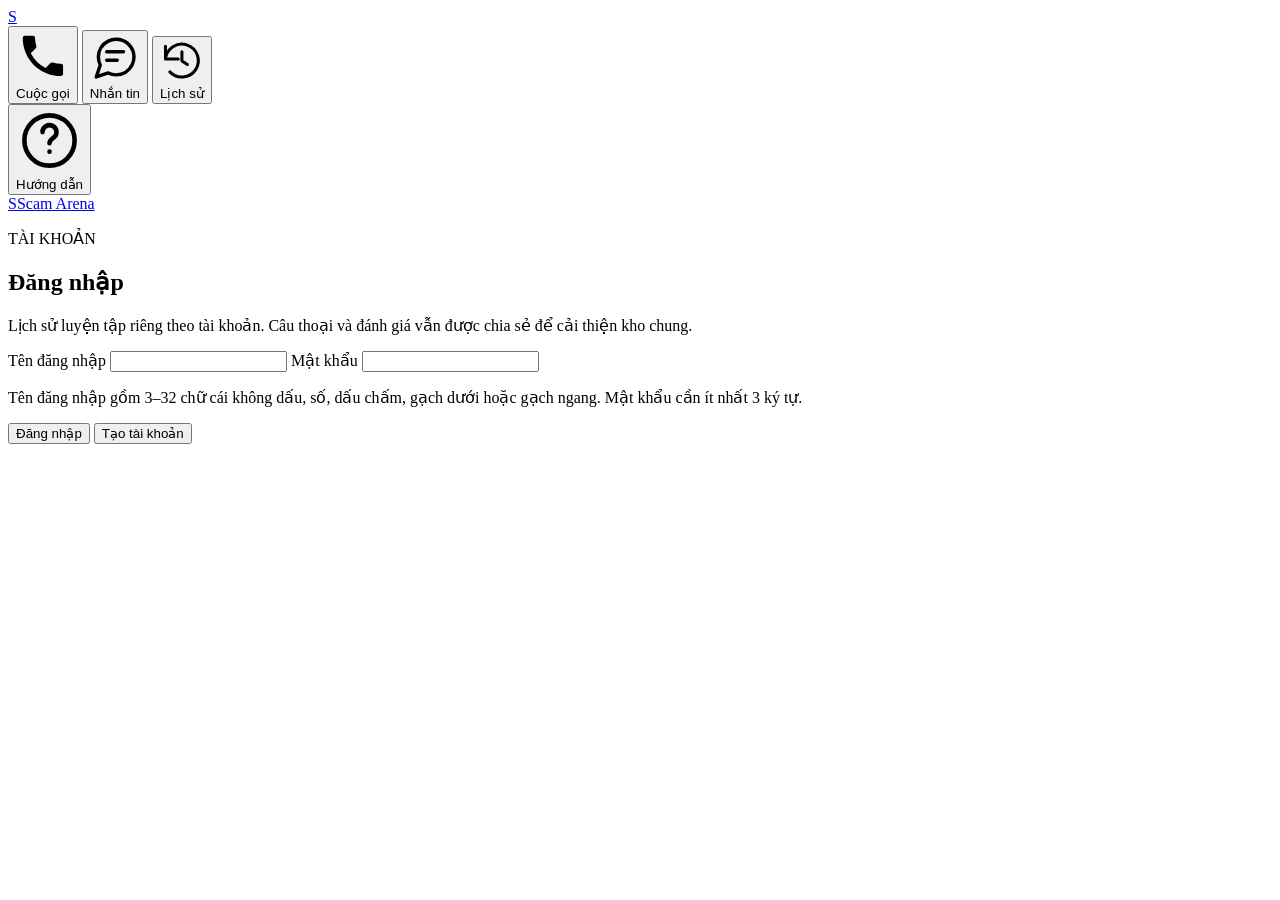
==== frontend/static/index.html @ 46ac59b7 "Add mixed-call training, simulated inbox and compact sidebar navigation" ====
<!doctype html>
<html lang="vi">
<head>
  <meta charset="utf-8">
  <meta name="viewport" content="width=device-width, initial-scale=1">
  <meta name="theme-color" content="#0f0e18">
  <title>Scam Arena — Luyện phản xạ chống lừa đảo</title>
  <link rel="stylesheet" href="/css/style.css?v=admin-rasa-review-1">
  <link rel="stylesheet" href="/css/call-preview.css?v=inbox-1">
  <link rel="stylesheet" href="/css/message-chat.css?v=1">
  <link rel="stylesheet" href="/css/sidebar.css?v=2">
</head>
<body>
  <nav id="mode-nav" class="app-sidebar" aria-label="Điều hướng Scam Arena">
    <a class="sidebar-brand" href="/" aria-label="Scam Arena trang chủ" title="Scam Arena">S</a>
    <div class="sidebar-scroll">
      <div class="sidebar-primary" role="group" aria-label="Luyện tập">
        <button class="sidebar-item mode-nav-item" type="button" data-mode="call" aria-pressed="false" title="Cuộc gọi"><svg viewBox="0 0 24 24" aria-hidden="true" fill="none" stroke="currentColor" stroke-width="1.65" stroke-linecap="round" stroke-linejoin="round"><path id="call-handset" stroke="none" fill="currentColor" d="M6.6 10.8a15.4 15.4 0 0 0 6.6 6.6l2.2-2.2a1 1 0 0 1 1.03-.24c1.12.37 2.33.57 3.57.57a1 1 0 0 1 1 1V20a1 1 0 0 1-1 1C10.6 21 3 13.4 3 4a1 1 0 0 1 1-1h3.5a1 1 0 0 1 1 1c0 1.24.2 2.45.57 3.57a1 1 0 0 1-.25 1.03l-2.22 2.2Z"/></svg><span>Cuộc gọi</span></button>
        <button class="sidebar-item mode-nav-item is-active" type="button" data-mode="message" aria-pressed="true" title="Nhắn tin"><svg viewBox="0 0 24 24" aria-hidden="true" fill="none" stroke="currentColor" stroke-width="1.65" stroke-linecap="round" stroke-linejoin="round"><path d="M21 11.5a8.4 8.4 0 0 1-.9 3.8 8.5 8.5 0 0 1-7.6 4.7 8.4 8.4 0 0 1-3.8-.9L3 21l1.9-5.7a8.4 8.4 0 0 1-.9-3.8 8.5 8.5 0 0 1 4.7-7.6 8.4 8.4 0 0 1 3.8-.9h.5a8.5 8.5 0 0 1 8 8v.5Z"/><path d="M8 9h8M8 13h5"/></svg><span>Nhắn tin</span></button>
        <button id="sidebar-history-open" class="sidebar-item" type="button" aria-haspopup="dialog" aria-controls="sidebar-history-dialog" title="Lịch sử luyện tập"><svg viewBox="0 0 24 24" aria-hidden="true" fill="none" stroke="currentColor" stroke-width="1.65" stroke-linecap="round" stroke-linejoin="round"><path d="M3 11a9 9 0 1 1 2.4 7M3 4v7h7M12 7v5l3 2"/></svg><span>Lịch sử</span></button>
      </div>
      <div id="admin-tools" class="sidebar-admin" role="group" aria-label="Quản trị" hidden>
        <span class="sidebar-group-label">QUẢN TRỊ</span>
        <button id="rasa-review-open" class="sidebar-item" type="button" aria-haspopup="dialog" title="Duyệt mẫu Rasa"><svg viewBox="0 0 24 24" aria-hidden="true" fill="none" stroke="currentColor" stroke-width="1.65" stroke-linecap="round" stroke-linejoin="round"><rect x="5" y="4" width="14" height="17" rx="2"/><path d="M9 4V2h6v2M8 10h8M8 14l2 2 5-5"/></svg><span>Mẫu Rasa</span></button>
        <button id="admin-open" class="sidebar-item" type="button" aria-haspopup="dialog" title="Mô hình kịch bản"><svg viewBox="0 0 24 24" aria-hidden="true" fill="none" stroke="currentColor" stroke-width="1.65" stroke-linecap="round" stroke-linejoin="round"><rect x="8" y="2" width="8" height="5" rx="1"/><rect x="2" y="17" width="7" height="5" rx="1"/><rect x="15" y="17" width="7" height="5" rx="1"/><path d="M12 7v5M5.5 17v-5h13v5"/></svg><span>Kịch bản</span></button>
        <a class="sidebar-item" href="/practice-admin.html" title="Duyệt và thống kê cuộc gọi"><svg viewBox="0 0 24 24" aria-hidden="true" fill="none" stroke="currentColor" stroke-width="1.65" stroke-linecap="round" stroke-linejoin="round"><path d="M4 20h16M7 16v-5M12 16V5M17 16V8"/></svg><span>Duyệt cuộc gọi</span></a>
      </div>
    </div>
    <div class="sidebar-footer">
      <button id="help-open" class="sidebar-item" type="button" aria-label="Hướng dẫn sử dụng" aria-haspopup="dialog" title="Hướng dẫn sử dụng"><svg viewBox="0 0 24 24" aria-hidden="true" fill="none" stroke="currentColor" stroke-width="1.65" stroke-linecap="round" stroke-linejoin="round"><circle cx="12" cy="12" r="9"/><path d="M9.5 9a2.5 2.5 0 1 1 4 2c-1 .7-1.5 1-1.5 2M12 16h.01"/></svg><span>Hướng dẫn</span></button>
      <details id="account-controls" class="sidebar-account" hidden>
        <summary class="sidebar-item" aria-label="Tài khoản" title="Tài khoản"><svg viewBox="0 0 24 24" aria-hidden="true" fill="none" stroke="currentColor" stroke-width="1.65" stroke-linecap="round" stroke-linejoin="round"><circle cx="12" cy="8" r="4"/><path d="M5 21v-2a7 7 0 0 1 14 0v2"/></svg><span>Tài khoản</span></summary>
        <div class="sidebar-account-menu"><span class="sidebar-account-caption">Đang đăng nhập</span><strong id="auth-username"></strong><button id="auth-logout" type="button">Đăng xuất</button></div>
      </details>
    </div>
  </nav>
  <main class="app-shell">
    <header class="topbar">
      <a class="brand" href="/" aria-label="Scam Arena trang chủ"><span class="brand-mark">S</span><span>Scam Arena</span></a>
    </header>

    <dialog id="sidebar-history-dialog" class="help-dialog sidebar-history-dialog" aria-labelledby="sidebar-history-title">
      <div class="help-heading"><h2 id="sidebar-history-title">Lịch sử luyện tập</h2><button id="sidebar-history-close" class="help-close" type="button" aria-label="Đóng lịch sử">×</button></div>
    <details id="arena-history-panel" class="utility-panel" open>
      <summary>Lịch sử luyện tập</summary>
      <div class="utility-content">
      <div class="section-heading">
        <div><h2>Các phiên đã lưu</h2></div>
        <button id="arena-history-refresh" class="button button-secondary" type="button">Làm mới</button>
      </div>
      <div id="arena-history-list" class="history-list" aria-live="polite"></div>
      <p id="arena-history-empty" class="muted-note" hidden>Chưa có phiên chơi nào được lưu.</p>
      <p id="arena-history-error" class="error" role="alert" hidden></p>
      </div>
    </details>
    </dialog>

    <dialog id="rasa-review-dialog" class="help-dialog rasa-review-dialog" aria-labelledby="rasa-review-title">
      <div class="help-heading">
        <h2 id="rasa-review-title">Duyệt mẫu Rasa</h2>
        <button id="rasa-review-close" class="help-close" type="button" aria-label="Đóng bảng duyệt">×</button>
      </div>
      <div class="rasa-review-toolbar">
        <label>Trạng thái
          <select id="rasa-review-filter">
            <option value="pending">Chờ duyệt</option>
            <option value="reviewed">Đã xử lý</option>
            <option value="all">Tất cả</option>
          </select>
        </label>
        <button id="rasa-review-collect" class="admin-small-button" type="button">Lấy mẫu mới</button>
        <p id="rasa-review-count" role="status"></p>
      </div>
      <p id="rasa-review-error" role="alert" hidden></p>
      <div class="rasa-review-columns">
        <section aria-labelledby="rasa-speakers-title">
          <h3 id="rasa-speakers-title">Nhóm tài khoản</h3>
          <p class="rasa-review-note">Xếp toàn bộ câu của một tài khoản vào cùng một nhóm.</p>
          <div id="rasa-review-speakers"></div>
        </section>
        <section aria-labelledby="rasa-samples-title">
          <h3 id="rasa-samples-title">Mẫu câu</h3>
          <p class="rasa-review-note">Chọn Bỏ qua cho câu còn chứa thông tin cá nhân.</p>
          <div id="rasa-review-samples"></div>
          <div id="rasa-review-pages" class="rasa-review-pages" hidden>
            <button id="rasa-review-prev" class="admin-small-button" type="button">Trang trước</button>
            <span id="rasa-review-range"></span>
            <button id="rasa-review-next" class="admin-small-button" type="button">Trang sau</button>
          </div>
        </section>
      </div>
    </dialog>

    <dialog id="help-dialog" class="help-dialog" aria-labelledby="help-title">
      <div class="help-heading">
        <div><p class="eyebrow">SCAM ARENA</p><h2 id="help-title">Hướng dẫn sử dụng</h2></div>
        <button id="help-close" class="help-close" type="button" aria-label="Đóng hướng dẫn">×</button>
      </div>
      <div class="help-layout">
        <nav class="help-tabs" aria-label="Các mục hướng dẫn" role="tablist" aria-orientation="vertical">
          <button id="help-tab-start" role="tab" aria-controls="help-panel-start" aria-selected="true" type="button">Bắt đầu</button>
          <button id="help-tab-logic" role="tab" aria-controls="help-panel-logic" aria-selected="false" type="button" tabindex="-1">Logic trò chuyện</button>
          <button id="help-tab-stages" role="tab" aria-controls="help-panel-stages" aria-selected="false" type="button" tabindex="-1">Các giai đoạn</button>
          <button id="help-tab-ai" role="tab" aria-controls="help-panel-ai" aria-selected="false" type="button" tabindex="-1">AI và câu thoại</button>
          <button id="help-tab-safety" role="tab" aria-controls="help-panel-safety" aria-selected="false" type="button" tabindex="-1">Tài khoản và an toàn</button>
          <button id="help-tab-trouble" role="tab" aria-controls="help-panel-trouble" aria-selected="false" type="button" tabindex="-1">Khắc phục sự cố</button>
        </nav>
        <div class="help-content">
          <section id="help-panel-start" role="tabpanel" aria-labelledby="help-tab-start">
            <h3>Bắt đầu luyện tập</h3>
            <ol><li>Đăng nhập hoặc tạo tài khoản.</li><li>Chọn một tình huống để bắt đầu bằng tin nhắn. Mỗi tình huống có nội dung và cách gây áp lực riêng.</li><li>Đọc tin nhắn, nhập câu trả lời rồi chọn <strong>Gửi câu trả lời</strong>. Nút ghi âm chỉ hoạt động khi trình duyệt hỗ trợ và trang được mở qua HTTPS hoặc localhost.</li><li>Dùng <strong>Kết thúc và xem điểm</strong> khi muốn dừng; xem phần nhận xét để biết lựa chọn nào an toàn hơn.</li></ol>
            <p>Trong chế độ <strong>Cuộc gọi</strong>, chọn tình huống, bắt máy và cho phép dùng micro. Khi điện thoại hiện “Đang nghe bạn”, hãy nói như trong cuộc gọi bình thường.</p>
          </section>
          <section id="help-panel-logic" role="tabpanel" aria-labelledby="help-tab-logic" hidden>
            <h3>Hệ thống phản hồi thế nào?</h3>
            <ol><li>Bộ nhận diện (Rasa và các luật an toàn) phân loại câu trả lời thành một ý định: tự xác minh, từ chối, muốn kết thúc, nghi ngờ, đồng ý làm theo, chia sẻ thông tin nhạy cảm, chuyển tiền hoặc chưa rõ.</li><li>Ý định cùng giai đoạn hiện tại được dùng để chọn nhánh hội thoại và tính điểm. Một nhãn không tự kết thúc phiên: kết quả còn tùy tình huống và vị trí trong kịch bản.</li><li>Nếu nhận diện là <strong>chưa rõ</strong>, LLM có thể phân loại lại khi được bật. Nhãn mới sẽ được dùng cho nhánh và điểm; nếu LLM lỗi, hệ thống dùng cách dự phòng hiện có.</li><li>LLM viết câu trả lời của người gọi sau khi code đã chọn node đích. LLM không tự chọn nhánh, thay luật chấm điểm hay quyết định kết thúc.</li></ol>
            <p>Nhãn dưới tin nhắn của bạn cho biết hệ thống đã nhận ý định nào. Chạm hoặc rê chuột lên biểu tượng <strong>i</strong> ở tin nhắn người gọi để xem nguồn câu trả lời và độ trễ.</p>
          </section>
          <section id="help-panel-stages" role="tabpanel" aria-labelledby="help-tab-stages" hidden>
            <h3>Lộ trình thường gặp của một vụ lừa đảo</h3>
            <p>Mỗi tình huống có biến thể riêng; các giai đoạn có thể đi vòng, lặp lại hoặc kết thúc sớm tùy phản ứng của bạn.</p>
            <ol class="stage-list"><li><strong>Mở đầu và tạo cớ:</strong> mạo danh ngân hàng, thông báo trúng thưởng hoặc nêu một vụ việc để thu hút chú ý.</li><li><strong>Tạo áp lực:</strong> thúc giục, nói có thời hạn hoặc khuyên không nên hỏi người khác.</li><li><strong>Đáp lại nghi ngờ:</strong> giải thích hoặc trấn an để giữ cuộc trò chuyện tiếp tục.</li><li><strong>Đưa ra hành động rủi ro:</strong> hướng người nghe tới việc làm theo, cung cấp thông tin nhạy cảm hoặc chuyển tiền.</li><li><strong>Gây sức ép lần cuối:</strong> nhắc lại yêu cầu hoặc thời hạn khi người nghe còn do dự.</li><li><strong>Xác minh và kết quả:</strong> tự liên hệ kênh chính thức hoặc dừng chia sẻ thường dẫn tới nhánh an toàn; làm theo yêu cầu rủi ro có thể dẫn tới nhánh không an toàn.</li></ol>
            <p><strong>Ví dụ theo tình huống:</strong> ngân hàng thường mở bằng giao dịch bất thường; trúng thưởng bằng thông báo nhận giải; giả công an bằng cáo buộc liên quan vụ án. Hãy chú ý yêu cầu thực tế và xác minh độc lập, không chỉ dựa vào danh xưng.</p>
          </section>
          <section id="help-panel-ai" role="tabpanel" aria-labelledby="help-tab-ai" hidden>
            <h3>AI và kho câu thoại</h3>
            <ul><li>Khi bật cấu hình LLM, hệ thống ưu tiên Gemini, sau đó thử Groq rồi OpenRouter nếu nhà cung cấp trước gặp lỗi.</li><li>Câu do LLM tạo có thể được lưu trong bảng <code>dialogue_lines</code> của PostgreSQL chung để tái sử dụng; lượt sau có thể thấy câu đã lưu thay vì phát sinh yêu cầu mới.</li><li>Nút <strong>Trả lời lại câu này</strong> tạo một biến thể và giảm mức ưu tiên của câu cũ. Nút thích tăng ưu tiên câu được đánh giá tốt.</li><li>LLM chỉ diễn đạt lời thoại của nhánh đã chọn. Câu mở đầu được lấy từ các biến thể có sẵn trong kịch bản; câu ở node kết thúc vẫn cố định.</li><li>Nếu LLM tắt, hết hạn mức hoặc gặp lỗi, ứng dụng dùng câu dự phòng của kịch bản.</li></ul>
          </section>
          <section id="help-panel-safety" role="tabpanel" aria-labelledby="help-tab-safety" hidden>
            <h3>Tài khoản, dữ liệu và an toàn</h3>
            <ul><li>Lịch sử luyện tập gắn với tài khoản của bạn; kho câu thoại và đánh giá được dùng chung để cải thiện trải nghiệm.</li><li>Email và các dãy số dài được che trước khi gửi nội dung cần thiết cho LLM hoặc lưu theo luồng tương ứng. Dù vậy, đừng nhập mật khẩu, OTP, số thẻ hay dữ liệu thật.</li><li>Đây là mô phỏng đào tạo, không phải cuộc gọi hoặc tư vấn từ ngân hàng, cơ quan nhà nước hay tổ chức thật.</li><li>Khi gặp tình huống ngoài đời, hãy ngắt liên lạc và tự tìm số/kênh chính thức để xác minh.</li></ul>
          </section>
          <section id="help-panel-trouble" role="tabpanel" aria-labelledby="help-tab-trouble" hidden>
            <h3>Khắc phục nhanh</h3>
            <ul><li><strong>Không vào được web:</strong> khi chạy trên máy cá nhân, kiểm tra Docker Desktop và mở <code>http://localhost:8000</code>.</li><li><strong>Không ghi âm được:</strong> cấp quyền microphone; trên thiết bị khác, trình duyệt thường cần HTTPS.</li><li><strong>LLM không hoạt động:</strong> kiểm tra LINE_LLM_ENABLED và API key trong cấu hình máy chủ. Lỗi nhà cung cấp không ngăn phiên chơi; ứng dụng sẽ dùng câu dự phòng.</li><li><strong>Muốn biết câu do đâu:</strong> mở biểu tượng <strong>i</strong> ở cuối tin nhắn người gọi; nguồn có thể là LLM mới tạo, kho câu đã lưu hoặc câu cố định.</li></ul>
          </section>
        </div>
      </div>
    </dialog>

    <dialog id="admin-dialog" class="help-dialog admin-dialog" aria-labelledby="admin-title">
      <div class="help-heading admin-heading">
        <div><p class="eyebrow">KHU VỰC QUẢN TRỊ</p><h2 id="admin-title">Sơ đồ kịch bản</h2></div>
        <div class="admin-scenario-picker">
          <select id="admin-scenario-select" aria-label="Chọn kịch bản" disabled></select>
          <button class="admin-small-button" type="button" title="Bộ lọc kịch bản chưa được bật" disabled>Lọc</button>
        </div>
        <span id="admin-scenario-status" class="admin-status"></span>
        <div class="admin-map-tools" role="group" aria-label="Thu phóng sơ đồ">
          <span id="admin-zoom-level">100%</span>
          <button id="admin-zoom-fit" type="button" title="Căn sơ đồ vừa khung. Lăn chuột trên bản đồ để thu phóng.">Vừa khung</button>
        </div>
        <button id="admin-overview-open" class="help-close admin-overview-open" type="button" title="Tổng quan kịch bản" aria-label="Mở tổng quan kịch bản" aria-haspopup="dialog" disabled>ⓘ</button>
        <button id="admin-close" class="help-close" type="button" aria-label="Đóng sơ đồ">×</button>
      </div>
      <p id="admin-error" class="error" role="alert" hidden></p>
      <div class="admin-workspace">
        <div class="admin-map-column">
          <div class="admin-path-bar">
            <p id="admin-path-status" class="admin-path-status" aria-live="polite">Bấm vào thẻ để ghim tuyến. Bấm lại để đổi tuyến.</p>
            <button id="admin-node-open" class="admin-small-button" type="button" aria-haspopup="dialog" disabled>Chi tiết thẻ</button>
          </div>
          <div class="admin-map-frame">
            <div id="admin-graph-scroll" class="admin-graph-scroll" tabindex="0" aria-label="Sơ đồ luồng hội thoại. Kéo vùng trống để di chuyển, lăn chuột để thu phóng, bấm đúp thẻ để xem chi tiết.">
              <svg id="admin-graph" xmlns="http://www.w3.org/2000/svg" role="img" aria-label="Sơ đồ các node và nhánh kịch bản"></svg>
            </div>
            <div class="admin-legend" role="group" aria-label="Chú giải sơ đồ">
              <span><i class="legend-start"></i>Bắt đầu / giai đoạn</span><span><i class="legend-safe"></i>Kết thúc an toàn</span>
              <span><i class="legend-risk"></i>Kết thúc rủi ro</span><span><i class="legend-timeout"></i>Hết thời gian</span>
            </div>
          </div>
        </div>
        <aside class="admin-side-column" aria-labelledby="admin-stage-lines-title">
          <h3 id="admin-stage-lines-title" aria-live="polite">Lời thoại theo giai đoạn</h3>
          <div id="admin-stage-lines" class="admin-stage-lines">
            <p>Bấm vào một thẻ trên sơ đồ để xem lời thoại.</p>
          </div>
        </aside>
      </div>
    </dialog>

    <dialog id="admin-overview-dialog" class="help-dialog admin-lines-dialog" aria-labelledby="admin-overview-title">
      <div class="help-heading">
        <h2 id="admin-overview-title">Tổng quan kịch bản</h2>
        <button id="admin-overview-close" class="help-close" type="button" aria-label="Đóng tổng quan">×</button>
      </div>
      <div id="admin-scenario-overview-content" class="admin-lines-content"></div>
    </dialog>

    <dialog id="admin-lines-dialog" class="help-dialog admin-lines-dialog" aria-labelledby="admin-lines-title">
      <div class="help-heading">
        <div><p class="eyebrow">CHI TIẾT GIAI ĐOẠN</p><h2 id="admin-lines-title">Chi tiết thẻ</h2></div>
        <button id="admin-lines-close" class="help-close" type="button" aria-label="Đóng chi tiết thẻ">×</button>
      </div>
      <div id="admin-lines-content" class="admin-lines-content"></div>
    </dialog>

    <section id="auth-panel" class="panel auth-panel">
      <p class="eyebrow">TÀI KHOẢN</p>
      <h1 id="auth-heading">Đăng nhập</h1>
      <p class="muted-note">Lịch sử luyện tập riêng theo tài khoản. Câu thoại và đánh giá vẫn được chia sẻ để cải thiện kho chung.</p>
      <label for="auth-username-input">Tên đăng nhập</label>
      <input id="auth-username-input" type="text" minlength="3" maxlength="32" autocomplete="username" required>
      <label for="auth-password-input">Mật khẩu</label>
      <input id="auth-password-input" type="password" minlength="3" maxlength="128" autocomplete="current-password" required>
      <p class="muted-note">Tên đăng nhập gồm 3–32 chữ cái không dấu, số, dấu chấm, gạch dưới hoặc gạch ngang. Mật khẩu cần ít nhất 3 ký tự.</p>
      <div class="reply-actions">
        <button id="auth-login" class="button button-primary" type="button">Đăng nhập</button>
        <button id="auth-register" class="button button-secondary" type="button">Tạo tài khoản</button>
      </div>
      <p id="auth-error" class="error" role="alert" hidden></p>
    </section>

    <div id="app-content" hidden>
    <div id="message-mode" class="app-mode-panel">
    <section class="intro">
      <p class="eyebrow">LUYỆN TẬP QUA TIN NHẮN</p>
      <h1>Một tin nhắn. Một lựa chọn.</h1>
      <p class="intro-copy">Bình tĩnh trò chuyện, tự xác minh và luyện cách phản hồi của bạn.</p>
    </section>

    <section id="arena-picker" class="panel">
      <div class="section-heading"><div><h2>Bắt đầu cuộc trò chuyện</h2><p class="message-picker-note">Chọn một tình huống để thử sức.</p></div><span class="message-sim-pill">Mô phỏng</span></div>
      <div id="arena-scenario-list" class="scenario-grid" aria-live="polite"></div>
      <button id="arena-random-btn" class="button button-secondary" type="button">Chọn ngẫu nhiên</button>
      <p id="picker-error" class="error" role="alert" hidden></p>
    </section>


    <section id="arena-session" class="panel session-panel message-chat-panel" hidden>
      <header class="message-chat-header">
        <div class="caller"><div class="caller-icon" aria-hidden="true"><svg viewBox="0 0 24 24" width="24" height="24" fill="none" stroke="currentColor" stroke-width="1.7"><path d="M5 4h14a2 2 0 0 1 2 2v10a2 2 0 0 1-2 2h-8l-6 3v-3H5a2 2 0 0 1-2-2V6a2 2 0 0 1 2-2Z"/><path d="M7 9h10M7 13h6"/></svg></div><div class="message-contact"><h2>Người gửi lạ</h2><p id="arena-scenario-label"></p></div></div>
        <span class="message-sim-pill"><span class="live-dot" aria-hidden="true"></span>Mô phỏng</span>
        <span id="arena-call-timer" hidden>00:00</span>
      </header>
      <div class="message-session-note">Cuộc trò chuyện luyện tập · Không dùng thông tin cá nhân thật</div>
      <div id="arena-transcript" class="transcript" role="log" aria-label="Nội dung trò chuyện" aria-live="polite" aria-relevant="additions" tabindex="0"></div>
      <div id="arena-typing" class="message-typing" aria-hidden="true" hidden><span></span><span></span><span></span><small>Đang chuẩn bị phản hồi</small></div>
      <div class="message-composer-area">
        <p id="arena-status" class="status" role="status"></p>
        <audio id="arena-audio-player" hidden></audio>
        <div class="reply-box">
          <label for="arena-text-input" class="message-input-label">Tin nhắn của bạn</label>
          <textarea id="arena-text-input" rows="1" maxlength="4000" placeholder="Nhập tin nhắn…" aria-describedby="message-input-hint"></textarea>
          <div class="reply-actions">
            <button id="arena-mic-btn" class="button button-secondary" type="button">🎙 Ghi âm</button>
            <span id="message-input-hint">Enter để gửi · Shift + Enter xuống dòng</span>
            <button id="arena-send-btn" class="button button-primary" type="button"><span>Gửi</span><svg aria-hidden="true" viewBox="0 0 24 24" width="18" height="18" fill="none" stroke="currentColor" stroke-width="1.8" stroke-linecap="round" stroke-linejoin="round"><path d="m5 12 14-7-4 14-3-7-7 0Z"/><path d="m12 12 7-7"/></svg></button>
          </div>
        </div>
        <div class="session-actions">
          <button id="arena-cancel-btn" class="button button-quiet" type="button">‹ Đổi tình huống</button>
          <button id="arena-finish-btn" class="button button-danger" type="button">Kết thúc và xem điểm <span aria-hidden="true">↗</span></button>
        </div>
      </div>
    </section>

    <section id="arena-result" class="panel result-panel" hidden>
      <p class="eyebrow">KẾT QUẢ LUYỆN TẬP</p>
      <h2 id="arena-badge">—</h2>
      <div class="score-display"><strong id="arena-score">—</strong><span>/ 100</span></div>
      <p id="arena-latency" class="latency"></p>
      <div id="arena-mistakes-wrap"><h3>Điểm cần lưu ý</h3><ul id="arena-mistakes"></ul></div>
      <div id="arena-feedback-wrap" hidden><h3>Phản hồi theo lượt</h3><ul id="arena-feedback"></ul></div>
      <div id="arena-redflags-wrap" hidden><h3>Dấu hiệu cảnh báo trong kịch bản</h3><ul id="arena-redflags"></ul></div>
      <p id="arena-lesson" class="safe-note" hidden></p>
      <p id="arena-no-mistakes" class="safe-note" hidden>Không phát hiện lỗi trong các câu trả lời đã ghi nhận.</p>
      <p class="scoring-note">Điểm dựa trên nhánh hội thoại và ý định được phân loại; văn bản lưu trên máy chủ được che dãy số dài.</p>
      <button id="arena-restart-btn" class="button button-primary" type="button">Luyện tình huống khác</button>
    </section>

    <footer><span>Scam Arena · Mô phỏng, không phải cuộc gọi thật</span></footer>
    </div>
    <section id="call-static-screen" class="call-static-screen" aria-label="Mô phỏng cuộc gọi" hidden>
      <aside class="call-subtitles" aria-labelledby="call-subtitles-title">
        <h2 id="call-subtitles-title">Phụ đề cuộc gọi</h2>
        <div id="call-subtitles-log" class="call-subtitles-log" role="log" aria-labelledby="call-subtitles-title" tabindex="0">
          <p id="call-subtitles-empty" class="call-subtitles-empty">Lời người gọi và câu máy nghe được sẽ hiện ở đây.</p>
        </div>
      </aside>
      <div class="call-scenario-picker">
        <h1>Bắt đầu cuộc gọi</h1>
        <p class="call-picker-hint">Đón một cuộc gọi bất ngờ hoặc chọn tình huống bạn muốn luyện.</p>
        <div class="call-start-group">
          <button id="call-random-start" class="call-random-start" type="button" disabled><span aria-hidden="true">↗</span> Bắt đầu</button>
          <button id="call-scenario-toggle" class="call-scenario-toggle" type="button" aria-label="Chọn tình huống cụ thể" aria-expanded="false" aria-controls="call-scenario-menu" disabled><svg viewBox="0 0 24 24" width="20" height="20" fill="none" stroke="currentColor" stroke-width="2" aria-hidden="true"><path d="m6 9 6 6 6-6"/></svg></button>
        </div>
        <p id="call-scenarios-status" role="status"></p>
        <div id="call-scenario-menu" class="call-scenario-menu" hidden>
          <p class="call-menu-label">Chọn tình huống cụ thể</p>
          <div id="call-scenario-options" class="call-scenario-options"></div>
        </div>
      </div>
      <div class="call-device-slot">
      <div class="call-device">
        <div class="call-device-screen" data-call-state="idle">
          <div class="phone-status" aria-hidden="true">
            <span id="phone-clock">9:41</span>
            <span class="phone-indicators"><i class="phone-signal"></i><span>5G</span><i class="phone-battery"></i></span>
          </div>
          <div class="phone-island" aria-hidden="true"></div>
          <div id="phone-sms-banner" class="phone-sms-banner" role="status" aria-live="polite" hidden></div>
          <div class="phone-caller">
            <div class="phone-avatar" aria-hidden="true"></div>
            <h2 id="call-static-title">Điện thoại</h2>
            <p id="phone-call-status" aria-live="polite">Chọn tình huống để bắt đầu</p>
            <span id="phone-call-timer" hidden>00:00</span>
          </div>
          <div class="phone-actions" data-call-controls="ringing" hidden>
            <button class="phone-action" type="button" data-call-action="decline"><span class="phone-action-icon phone-red" aria-hidden="true"><svg viewBox="0 0 24 24"><use href="#call-handset"/></svg></span>Từ chối</button>
            <button class="phone-action" type="button" data-call-action="accept"><span class="phone-action-icon phone-green" aria-hidden="true"><svg viewBox="0 0 24 24"><use href="#call-handset"/></svg></span>Trả lời</button>
          </div>
          <div class="phone-actions phone-live-actions" data-call-controls="active" hidden>
            <div class="phone-live-tools">
              <button id="phone-call-mute" class="phone-action" type="button" data-call-action="mute-mic" aria-pressed="false">
                <span class="phone-action-icon" aria-hidden="true"><svg viewBox="0 0 24 24"><path fill="none" stroke="currentColor" stroke-width="1.8" stroke-linecap="round" d="M9 7a3 3 0 0 1 6 0v4a3 3 0 0 1-6 0V7Zm-3 4a6 6 0 0 0 12 0M12 17v4m-3 0h6"/></svg></span>
                <span id="phone-mute-label">Tắt micro</span>
              </button>
              <button id="phone-call-audio" class="phone-action" type="button" data-call-action="mute-audio" aria-pressed="false">
                <span class="phone-action-icon" aria-hidden="true"><svg viewBox="0 0 24 24"><path d="M3 9v6h4l5 4V5L7 9H3Z"/><path fill="none" stroke="currentColor" stroke-width="1.8" stroke-linecap="round" d="M15 9a4 4 0 0 1 0 6m2-9a8 8 0 0 1 0 12"/></svg></span>Tắt âm thanh
              </button>
            </div>
            <button class="phone-action" type="button" data-call-action="end"><span class="phone-action-icon phone-red" aria-hidden="true"><svg viewBox="0 0 24 24"><use href="#call-handset"/></svg></span>Kết thúc</button>
          </div>
          <div class="phone-actions" data-call-controls="ended" hidden>
            <button class="phone-action" type="button" data-call-action="reset"><span class="phone-action-icon" aria-hidden="true">↻</span>Thử lại</button>
            <button class="phone-action" type="button" data-call-action="choose"><span class="phone-action-icon" aria-hidden="true">‹</span>Đổi tình huống</button>
          </div>
          <p class="phone-preview-label">Cuộc gọi mô phỏng</p>
          <span id="phone-sms-status" class="phone-visually-hidden" role="status"></span>
          <div class="phone-home" aria-hidden="true"></div>
        </div>
      </div>
      </div>
    </section>
    <aside class="desktop-visual" aria-hidden="true">
      <div class="orbit-scene">
        <div class="orbit-glow"></div>
        <div class="orbit-ring orbit-ring-one"></div>
        <div class="orbit-ring orbit-ring-two"></div>
        <div class="orbit-core"><span></span></div>
        <div class="orbit-spark orbit-spark-one"></div>
        <div class="orbit-spark orbit-spark-two"></div>
      </div>
      <p class="visual-caption">LUYỆN TẬP · NHẬN DIỆN · PHẢN XẠ</p>
    </aside>
    </div>


  </main>
  <script src="/js/api.js?v=mixed-calls-2"></script>
  <script src="/js/arena/arena.js?v=chat-1"></script>
  <script src="/js/arena/history.js?v=mixed-calls-2"></script>
  <script src="/js/auth.js?v=admin-tools-2"></script>
  <script src="/js/call-latency.js?v=stream-2"></script>
  <script src="/js/call-partial.js?v=2"></script>
  <script src="/js/call-microphone.js?v=silero-stream-1"></script>
  <script src="/js/call-stream.js?v=1"></script>
  <script src="/js/phone-inbox.js?v=1"></script>
  <script src="/js/app-mode.js?v=inbox-1"></script>
  <script src="/js/help.js"></script>
  <script src="/js/sidebar.js?v=1"></script>
  <script src="/js/admin-graph.js?v=path-highlight-10"></script>
  <script src="/js/rasa-review.js?v=1"></script>
</body>
</html>
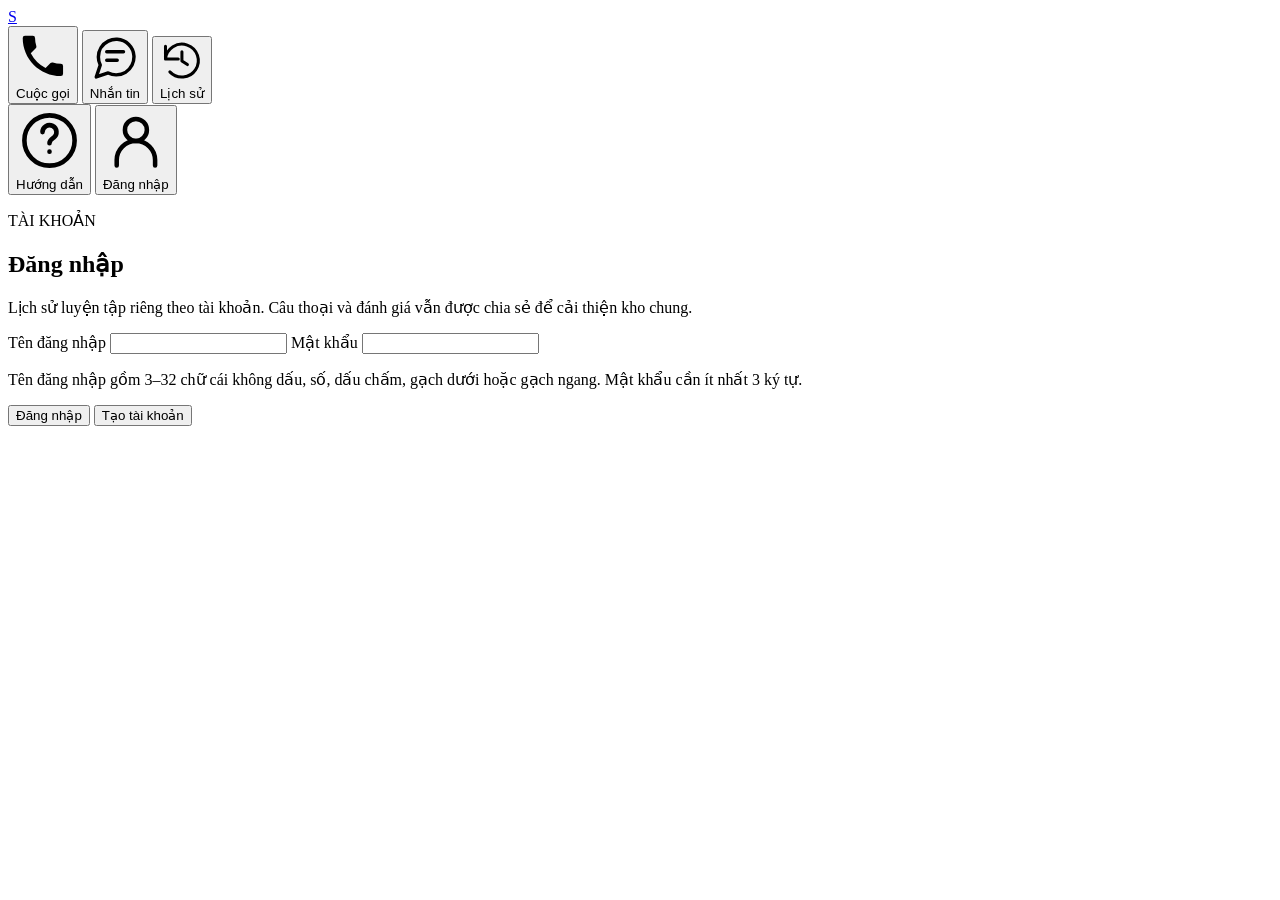
==== commit d77f084c: "Add guided scenario editor and persistent workspace navigation" ====
--- a/frontend/static/index.html
+++ b/frontend/static/index.html
@@ -6,9 +6,9 @@
   <meta name="theme-color" content="#0f0e18">
   <title>Scam Arena — Luyện phản xạ chống lừa đảo</title>
   <link rel="stylesheet" href="/css/style.css?v=admin-rasa-review-1">
-  <link rel="stylesheet" href="/css/call-preview.css?v=inbox-1">
+  <link rel="stylesheet" href="/css/call-preview.css?v=subtitles-1">
   <link rel="stylesheet" href="/css/message-chat.css?v=1">
-  <link rel="stylesheet" href="/css/sidebar.css?v=2">
+  <link rel="stylesheet" href="/css/sidebar.css?v=4">
 </head>
 <body>
   <nav id="mode-nav" class="app-sidebar" aria-label="Điều hướng Scam Arena">
@@ -17,169 +17,26 @@
       <div class="sidebar-primary" role="group" aria-label="Luyện tập">
         <button class="sidebar-item mode-nav-item" type="button" data-mode="call" aria-pressed="false" title="Cuộc gọi"><svg viewBox="0 0 24 24" aria-hidden="true" fill="none" stroke="currentColor" stroke-width="1.65" stroke-linecap="round" stroke-linejoin="round"><path id="call-handset" stroke="none" fill="currentColor" d="M6.6 10.8a15.4 15.4 0 0 0 6.6 6.6l2.2-2.2a1 1 0 0 1 1.03-.24c1.12.37 2.33.57 3.57.57a1 1 0 0 1 1 1V20a1 1 0 0 1-1 1C10.6 21 3 13.4 3 4a1 1 0 0 1 1-1h3.5a1 1 0 0 1 1 1c0 1.24.2 2.45.57 3.57a1 1 0 0 1-.25 1.03l-2.22 2.2Z"/></svg><span>Cuộc gọi</span></button>
         <button class="sidebar-item mode-nav-item is-active" type="button" data-mode="message" aria-pressed="true" title="Nhắn tin"><svg viewBox="0 0 24 24" aria-hidden="true" fill="none" stroke="currentColor" stroke-width="1.65" stroke-linecap="round" stroke-linejoin="round"><path d="M21 11.5a8.4 8.4 0 0 1-.9 3.8 8.5 8.5 0 0 1-7.6 4.7 8.4 8.4 0 0 1-3.8-.9L3 21l1.9-5.7a8.4 8.4 0 0 1-.9-3.8 8.5 8.5 0 0 1 4.7-7.6 8.4 8.4 0 0 1 3.8-.9h.5a8.5 8.5 0 0 1 8 8v.5Z"/><path d="M8 9h8M8 13h5"/></svg><span>Nhắn tin</span></button>
-        <button id="sidebar-history-open" class="sidebar-item" type="button" aria-haspopup="dialog" aria-controls="sidebar-history-dialog" title="Lịch sử luyện tập"><svg viewBox="0 0 24 24" aria-hidden="true" fill="none" stroke="currentColor" stroke-width="1.65" stroke-linecap="round" stroke-linejoin="round"><path d="M3 11a9 9 0 1 1 2.4 7M3 4v7h7M12 7v5l3 2"/></svg><span>Lịch sử</span></button>
+        <button id="sidebar-history-open" data-mode="history" class="sidebar-item" type="button" aria-controls="sidebar-history-dialog" title="Lịch sử luyện tập"><svg viewBox="0 0 24 24" aria-hidden="true" fill="none" stroke="currentColor" stroke-width="1.65" stroke-linecap="round" stroke-linejoin="round"><path d="M3 11a9 9 0 1 1 2.4 7M3 4v7h7M12 7v5l3 2"/></svg><span>Lịch sử</span></button>
       </div>
       <div id="admin-tools" class="sidebar-admin" role="group" aria-label="Quản trị" hidden>
         <span class="sidebar-group-label">QUẢN TRỊ</span>
-        <button id="rasa-review-open" class="sidebar-item" type="button" aria-haspopup="dialog" title="Duyệt mẫu Rasa"><svg viewBox="0 0 24 24" aria-hidden="true" fill="none" stroke="currentColor" stroke-width="1.65" stroke-linecap="round" stroke-linejoin="round"><rect x="5" y="4" width="14" height="17" rx="2"/><path d="M9 4V2h6v2M8 10h8M8 14l2 2 5-5"/></svg><span>Mẫu Rasa</span></button>
-        <button id="admin-open" class="sidebar-item" type="button" aria-haspopup="dialog" title="Mô hình kịch bản"><svg viewBox="0 0 24 24" aria-hidden="true" fill="none" stroke="currentColor" stroke-width="1.65" stroke-linecap="round" stroke-linejoin="round"><rect x="8" y="2" width="8" height="5" rx="1"/><rect x="2" y="17" width="7" height="5" rx="1"/><rect x="15" y="17" width="7" height="5" rx="1"/><path d="M12 7v5M5.5 17v-5h13v5"/></svg><span>Kịch bản</span></button>
-        <a class="sidebar-item" href="/practice-admin.html" title="Duyệt và thống kê cuộc gọi"><svg viewBox="0 0 24 24" aria-hidden="true" fill="none" stroke="currentColor" stroke-width="1.65" stroke-linecap="round" stroke-linejoin="round"><path d="M4 20h16M7 16v-5M12 16V5M17 16V8"/></svg><span>Duyệt cuộc gọi</span></a>
+        <button id="rasa-review-open" data-mode="rasa" class="sidebar-item" type="button" title="Duyệt mẫu Rasa"><svg viewBox="0 0 24 24" aria-hidden="true" fill="none" stroke="currentColor" stroke-width="1.65" stroke-linecap="round" stroke-linejoin="round"><rect x="5" y="4" width="14" height="17" rx="2"/><path d="M9 4V2h6v2M8 10h8M8 14l2 2 5-5"/></svg><span>Mẫu Rasa</span></button>
+        <button id="admin-open" data-mode="scenarios" class="sidebar-item" type="button" title="Mô hình kịch bản"><svg viewBox="0 0 24 24" aria-hidden="true" fill="none" stroke="currentColor" stroke-width="1.65" stroke-linecap="round" stroke-linejoin="round"><rect x="8" y="2" width="8" height="5" rx="1"/><rect x="2" y="17" width="7" height="5" rx="1"/><rect x="15" y="17" width="7" height="5" rx="1"/><path d="M12 7v5M5.5 17v-5h13v5"/></svg><span>Kịch bản</span></button>
+        <a class="sidebar-item" data-mode="practice" href="/practice-admin.html" title="Duyệt và thống kê cuộc gọi"><svg viewBox="0 0 24 24" aria-hidden="true" fill="none" stroke="currentColor" stroke-width="1.65" stroke-linecap="round" stroke-linejoin="round"><path d="M4 20h16M7 16v-5M12 16V5M17 16V8"/></svg><span>Duyệt cuộc gọi</span></a>
       </div>
     </div>
     <div class="sidebar-footer">
-      <button id="help-open" class="sidebar-item" type="button" aria-label="Hướng dẫn sử dụng" aria-haspopup="dialog" title="Hướng dẫn sử dụng"><svg viewBox="0 0 24 24" aria-hidden="true" fill="none" stroke="currentColor" stroke-width="1.65" stroke-linecap="round" stroke-linejoin="round"><circle cx="12" cy="12" r="9"/><path d="M9.5 9a2.5 2.5 0 1 1 4 2c-1 .7-1.5 1-1.5 2M12 16h.01"/></svg><span>Hướng dẫn</span></button>
+      <button id="help-open" data-mode="help" class="sidebar-item" type="button" aria-label="Hướng dẫn sử dụng" title="Hướng dẫn sử dụng"><svg viewBox="0 0 24 24" aria-hidden="true" fill="none" stroke="currentColor" stroke-width="1.65" stroke-linecap="round" stroke-linejoin="round"><circle cx="12" cy="12" r="9"/><path d="M9.5 9a2.5 2.5 0 1 1 4 2c-1 .7-1.5 1-1.5 2M12 16h.01"/></svg><span>Hướng dẫn</span></button>
       <details id="account-controls" class="sidebar-account" hidden>
         <summary class="sidebar-item" aria-label="Tài khoản" title="Tài khoản"><svg viewBox="0 0 24 24" aria-hidden="true" fill="none" stroke="currentColor" stroke-width="1.65" stroke-linecap="round" stroke-linejoin="round"><circle cx="12" cy="8" r="4"/><path d="M5 21v-2a7 7 0 0 1 14 0v2"/></svg><span>Tài khoản</span></summary>
-        <div class="sidebar-account-menu"><span class="sidebar-account-caption">Đang đăng nhập</span><strong id="auth-username"></strong><button id="auth-logout" type="button">Đăng xuất</button></div>
+        <div class="sidebar-account-menu"><span class="sidebar-account-caption">Đang đăng nhập</span><strong id="auth-username"></strong><p id="account-role" class="sidebar-account-caption"></p><button id="auth-logout" type="button">Đăng xuất</button></div>
       </details>
+      <button id="sidebar-login" class="sidebar-item" type="button" data-mode="login" title="Đăng nhập"><svg viewBox="0 0 24 24" aria-hidden="true" fill="none" stroke="currentColor" stroke-width="1.65" stroke-linecap="round" stroke-linejoin="round"><circle cx="12" cy="8" r="4"/><path d="M5 21v-2a7 7 0 0 1 14 0v2"/></svg><span>Đăng nhập</span></button>
     </div>
   </nav>
   <main class="app-shell">
-    <header class="topbar">
-      <a class="brand" href="/" aria-label="Scam Arena trang chủ"><span class="brand-mark">S</span><span>Scam Arena</span></a>
-    </header>
-
-    <dialog id="sidebar-history-dialog" class="help-dialog sidebar-history-dialog" aria-labelledby="sidebar-history-title">
-      <div class="help-heading"><h2 id="sidebar-history-title">Lịch sử luyện tập</h2><button id="sidebar-history-close" class="help-close" type="button" aria-label="Đóng lịch sử">×</button></div>
-    <details id="arena-history-panel" class="utility-panel" open>
-      <summary>Lịch sử luyện tập</summary>
-      <div class="utility-content">
-      <div class="section-heading">
-        <div><h2>Các phiên đã lưu</h2></div>
-        <button id="arena-history-refresh" class="button button-secondary" type="button">Làm mới</button>
-      </div>
-      <div id="arena-history-list" class="history-list" aria-live="polite"></div>
-      <p id="arena-history-empty" class="muted-note" hidden>Chưa có phiên chơi nào được lưu.</p>
-      <p id="arena-history-error" class="error" role="alert" hidden></p>
-      </div>
-    </details>
-    </dialog>
-
-    <dialog id="rasa-review-dialog" class="help-dialog rasa-review-dialog" aria-labelledby="rasa-review-title">
-      <div class="help-heading">
-        <h2 id="rasa-review-title">Duyệt mẫu Rasa</h2>
-        <button id="rasa-review-close" class="help-close" type="button" aria-label="Đóng bảng duyệt">×</button>
-      </div>
-      <div class="rasa-review-toolbar">
-        <label>Trạng thái
-          <select id="rasa-review-filter">
-            <option value="pending">Chờ duyệt</option>
-            <option value="reviewed">Đã xử lý</option>
-            <option value="all">Tất cả</option>
-          </select>
-        </label>
-        <button id="rasa-review-collect" class="admin-small-button" type="button">Lấy mẫu mới</button>
-        <p id="rasa-review-count" role="status"></p>
-      </div>
-      <p id="rasa-review-error" role="alert" hidden></p>
-      <div class="rasa-review-columns">
-        <section aria-labelledby="rasa-speakers-title">
-          <h3 id="rasa-speakers-title">Nhóm tài khoản</h3>
-          <p class="rasa-review-note">Xếp toàn bộ câu của một tài khoản vào cùng một nhóm.</p>
-          <div id="rasa-review-speakers"></div>
-        </section>
-        <section aria-labelledby="rasa-samples-title">
-          <h3 id="rasa-samples-title">Mẫu câu</h3>
-          <p class="rasa-review-note">Chọn Bỏ qua cho câu còn chứa thông tin cá nhân.</p>
-          <div id="rasa-review-samples"></div>
-          <div id="rasa-review-pages" class="rasa-review-pages" hidden>
-            <button id="rasa-review-prev" class="admin-small-button" type="button">Trang trước</button>
-            <span id="rasa-review-range"></span>
-            <button id="rasa-review-next" class="admin-small-button" type="button">Trang sau</button>
-          </div>
-        </section>
-      </div>
-    </dialog>
-
-    <dialog id="help-dialog" class="help-dialog" aria-labelledby="help-title">
-      <div class="help-heading">
-        <div><p class="eyebrow">SCAM ARENA</p><h2 id="help-title">Hướng dẫn sử dụng</h2></div>
-        <button id="help-close" class="help-close" type="button" aria-label="Đóng hướng dẫn">×</button>
-      </div>
-      <div class="help-layout">
-        <nav class="help-tabs" aria-label="Các mục hướng dẫn" role="tablist" aria-orientation="vertical">
-          <button id="help-tab-start" role="tab" aria-controls="help-panel-start" aria-selected="true" type="button">Bắt đầu</button>
-          <button id="help-tab-logic" role="tab" aria-controls="help-panel-logic" aria-selected="false" type="button" tabindex="-1">Logic trò chuyện</button>
-          <button id="help-tab-stages" role="tab" aria-controls="help-panel-stages" aria-selected="false" type="button" tabindex="-1">Các giai đoạn</button>
-          <button id="help-tab-ai" role="tab" aria-controls="help-panel-ai" aria-selected="false" type="button" tabindex="-1">AI và câu thoại</button>
-          <button id="help-tab-safety" role="tab" aria-controls="help-panel-safety" aria-selected="false" type="button" tabindex="-1">Tài khoản và an toàn</button>
-          <button id="help-tab-trouble" role="tab" aria-controls="help-panel-trouble" aria-selected="false" type="button" tabindex="-1">Khắc phục sự cố</button>
-        </nav>
-        <div class="help-content">
-          <section id="help-panel-start" role="tabpanel" aria-labelledby="help-tab-start">
-            <h3>Bắt đầu luyện tập</h3>
-            <ol><li>Đăng nhập hoặc tạo tài khoản.</li><li>Chọn một tình huống để bắt đầu bằng tin nhắn. Mỗi tình huống có nội dung và cách gây áp lực riêng.</li><li>Đọc tin nhắn, nhập câu trả lời rồi chọn <strong>Gửi câu trả lời</strong>. Nút ghi âm chỉ hoạt động khi trình duyệt hỗ trợ và trang được mở qua HTTPS hoặc localhost.</li><li>Dùng <strong>Kết thúc và xem điểm</strong> khi muốn dừng; xem phần nhận xét để biết lựa chọn nào an toàn hơn.</li></ol>
-            <p>Trong chế độ <strong>Cuộc gọi</strong>, chọn tình huống, bắt máy và cho phép dùng micro. Khi điện thoại hiện “Đang nghe bạn”, hãy nói như trong cuộc gọi bình thường.</p>
-          </section>
-          <section id="help-panel-logic" role="tabpanel" aria-labelledby="help-tab-logic" hidden>
-            <h3>Hệ thống phản hồi thế nào?</h3>
-            <ol><li>Bộ nhận diện (Rasa và các luật an toàn) phân loại câu trả lời thành một ý định: tự xác minh, từ chối, muốn kết thúc, nghi ngờ, đồng ý làm theo, chia sẻ thông tin nhạy cảm, chuyển tiền hoặc chưa rõ.</li><li>Ý định cùng giai đoạn hiện tại được dùng để chọn nhánh hội thoại và tính điểm. Một nhãn không tự kết thúc phiên: kết quả còn tùy tình huống và vị trí trong kịch bản.</li><li>Nếu nhận diện là <strong>chưa rõ</strong>, LLM có thể phân loại lại khi được bật. Nhãn mới sẽ được dùng cho nhánh và điểm; nếu LLM lỗi, hệ thống dùng cách dự phòng hiện có.</li><li>LLM viết câu trả lời của người gọi sau khi code đã chọn node đích. LLM không tự chọn nhánh, thay luật chấm điểm hay quyết định kết thúc.</li></ol>
-            <p>Nhãn dưới tin nhắn của bạn cho biết hệ thống đã nhận ý định nào. Chạm hoặc rê chuột lên biểu tượng <strong>i</strong> ở tin nhắn người gọi để xem nguồn câu trả lời và độ trễ.</p>
-          </section>
-          <section id="help-panel-stages" role="tabpanel" aria-labelledby="help-tab-stages" hidden>
-            <h3>Lộ trình thường gặp của một vụ lừa đảo</h3>
-            <p>Mỗi tình huống có biến thể riêng; các giai đoạn có thể đi vòng, lặp lại hoặc kết thúc sớm tùy phản ứng của bạn.</p>
-            <ol class="stage-list"><li><strong>Mở đầu và tạo cớ:</strong> mạo danh ngân hàng, thông báo trúng thưởng hoặc nêu một vụ việc để thu hút chú ý.</li><li><strong>Tạo áp lực:</strong> thúc giục, nói có thời hạn hoặc khuyên không nên hỏi người khác.</li><li><strong>Đáp lại nghi ngờ:</strong> giải thích hoặc trấn an để giữ cuộc trò chuyện tiếp tục.</li><li><strong>Đưa ra hành động rủi ro:</strong> hướng người nghe tới việc làm theo, cung cấp thông tin nhạy cảm hoặc chuyển tiền.</li><li><strong>Gây sức ép lần cuối:</strong> nhắc lại yêu cầu hoặc thời hạn khi người nghe còn do dự.</li><li><strong>Xác minh và kết quả:</strong> tự liên hệ kênh chính thức hoặc dừng chia sẻ thường dẫn tới nhánh an toàn; làm theo yêu cầu rủi ro có thể dẫn tới nhánh không an toàn.</li></ol>
-            <p><strong>Ví dụ theo tình huống:</strong> ngân hàng thường mở bằng giao dịch bất thường; trúng thưởng bằng thông báo nhận giải; giả công an bằng cáo buộc liên quan vụ án. Hãy chú ý yêu cầu thực tế và xác minh độc lập, không chỉ dựa vào danh xưng.</p>
-          </section>
-          <section id="help-panel-ai" role="tabpanel" aria-labelledby="help-tab-ai" hidden>
-            <h3>AI và kho câu thoại</h3>
-            <ul><li>Khi bật cấu hình LLM, hệ thống ưu tiên Gemini, sau đó thử Groq rồi OpenRouter nếu nhà cung cấp trước gặp lỗi.</li><li>Câu do LLM tạo có thể được lưu trong bảng <code>dialogue_lines</code> của PostgreSQL chung để tái sử dụng; lượt sau có thể thấy câu đã lưu thay vì phát sinh yêu cầu mới.</li><li>Nút <strong>Trả lời lại câu này</strong> tạo một biến thể và giảm mức ưu tiên của câu cũ. Nút thích tăng ưu tiên câu được đánh giá tốt.</li><li>LLM chỉ diễn đạt lời thoại của nhánh đã chọn. Câu mở đầu được lấy từ các biến thể có sẵn trong kịch bản; câu ở node kết thúc vẫn cố định.</li><li>Nếu LLM tắt, hết hạn mức hoặc gặp lỗi, ứng dụng dùng câu dự phòng của kịch bản.</li></ul>
-          </section>
-          <section id="help-panel-safety" role="tabpanel" aria-labelledby="help-tab-safety" hidden>
-            <h3>Tài khoản, dữ liệu và an toàn</h3>
-            <ul><li>Lịch sử luyện tập gắn với tài khoản của bạn; kho câu thoại và đánh giá được dùng chung để cải thiện trải nghiệm.</li><li>Email và các dãy số dài được che trước khi gửi nội dung cần thiết cho LLM hoặc lưu theo luồng tương ứng. Dù vậy, đừng nhập mật khẩu, OTP, số thẻ hay dữ liệu thật.</li><li>Đây là mô phỏng đào tạo, không phải cuộc gọi hoặc tư vấn từ ngân hàng, cơ quan nhà nước hay tổ chức thật.</li><li>Khi gặp tình huống ngoài đời, hãy ngắt liên lạc và tự tìm số/kênh chính thức để xác minh.</li></ul>
-          </section>
-          <section id="help-panel-trouble" role="tabpanel" aria-labelledby="help-tab-trouble" hidden>
-            <h3>Khắc phục nhanh</h3>
-            <ul><li><strong>Không vào được web:</strong> khi chạy trên máy cá nhân, kiểm tra Docker Desktop và mở <code>http://localhost:8000</code>.</li><li><strong>Không ghi âm được:</strong> cấp quyền microphone; trên thiết bị khác, trình duyệt thường cần HTTPS.</li><li><strong>LLM không hoạt động:</strong> kiểm tra LINE_LLM_ENABLED và API key trong cấu hình máy chủ. Lỗi nhà cung cấp không ngăn phiên chơi; ứng dụng sẽ dùng câu dự phòng.</li><li><strong>Muốn biết câu do đâu:</strong> mở biểu tượng <strong>i</strong> ở cuối tin nhắn người gọi; nguồn có thể là LLM mới tạo, kho câu đã lưu hoặc câu cố định.</li></ul>
-          </section>
-        </div>
-      </div>
-    </dialog>
-
-    <dialog id="admin-dialog" class="help-dialog admin-dialog" aria-labelledby="admin-title">
-      <div class="help-heading admin-heading">
-        <div><p class="eyebrow">KHU VỰC QUẢN TRỊ</p><h2 id="admin-title">Sơ đồ kịch bản</h2></div>
-        <div class="admin-scenario-picker">
-          <select id="admin-scenario-select" aria-label="Chọn kịch bản" disabled></select>
-          <button class="admin-small-button" type="button" title="Bộ lọc kịch bản chưa được bật" disabled>Lọc</button>
-        </div>
-        <span id="admin-scenario-status" class="admin-status"></span>
-        <div class="admin-map-tools" role="group" aria-label="Thu phóng sơ đồ">
-          <span id="admin-zoom-level">100%</span>
-          <button id="admin-zoom-fit" type="button" title="Căn sơ đồ vừa khung. Lăn chuột trên bản đồ để thu phóng.">Vừa khung</button>
-        </div>
-        <button id="admin-overview-open" class="help-close admin-overview-open" type="button" title="Tổng quan kịch bản" aria-label="Mở tổng quan kịch bản" aria-haspopup="dialog" disabled>ⓘ</button>
-        <button id="admin-close" class="help-close" type="button" aria-label="Đóng sơ đồ">×</button>
-      </div>
-      <p id="admin-error" class="error" role="alert" hidden></p>
-      <div class="admin-workspace">
-        <div class="admin-map-column">
-          <div class="admin-path-bar">
-            <p id="admin-path-status" class="admin-path-status" aria-live="polite">Bấm vào thẻ để ghim tuyến. Bấm lại để đổi tuyến.</p>
-            <button id="admin-node-open" class="admin-small-button" type="button" aria-haspopup="dialog" disabled>Chi tiết thẻ</button>
-          </div>
-          <div class="admin-map-frame">
-            <div id="admin-graph-scroll" class="admin-graph-scroll" tabindex="0" aria-label="Sơ đồ luồng hội thoại. Kéo vùng trống để di chuyển, lăn chuột để thu phóng, bấm đúp thẻ để xem chi tiết.">
-              <svg id="admin-graph" xmlns="http://www.w3.org/2000/svg" role="img" aria-label="Sơ đồ các node và nhánh kịch bản"></svg>
-            </div>
-            <div class="admin-legend" role="group" aria-label="Chú giải sơ đồ">
-              <span><i class="legend-start"></i>Bắt đầu / giai đoạn</span><span><i class="legend-safe"></i>Kết thúc an toàn</span>
-              <span><i class="legend-risk"></i>Kết thúc rủi ro</span><span><i class="legend-timeout"></i>Hết thời gian</span>
-            </div>
-          </div>
-        </div>
-        <aside class="admin-side-column" aria-labelledby="admin-stage-lines-title">
-          <h3 id="admin-stage-lines-title" aria-live="polite">Lời thoại theo giai đoạn</h3>
-          <div id="admin-stage-lines" class="admin-stage-lines">
-            <p>Bấm vào một thẻ trên sơ đồ để xem lời thoại.</p>
-          </div>
-        </aside>
-      </div>
-    </dialog>
-
-    <dialog id="admin-overview-dialog" class="help-dialog admin-lines-dialog" aria-labelledby="admin-overview-title">
+<dialog id="admin-overview-dialog" class="help-dialog admin-lines-dialog" aria-labelledby="admin-overview-title">
       <div class="help-heading">
         <h2 id="admin-overview-title">Tổng quan kịch bản</h2>
         <button id="admin-overview-close" class="help-close" type="button" aria-label="Đóng tổng quan">×</button>
@@ -272,7 +129,7 @@
     <footer><span>Scam Arena · Mô phỏng, không phải cuộc gọi thật</span></footer>
     </div>
     <section id="call-static-screen" class="call-static-screen" aria-label="Mô phỏng cuộc gọi" hidden>
-      <aside class="call-subtitles" aria-labelledby="call-subtitles-title">
+      <aside class="call-subtitles" aria-labelledby="call-subtitles-title" hidden>
         <h2 id="call-subtitles-title">Phụ đề cuộc gọi</h2>
         <div id="call-subtitles-log" class="call-subtitles-log" role="log" aria-labelledby="call-subtitles-title" tabindex="0">
           <p id="call-subtitles-empty" class="call-subtitles-empty">Lời người gọi và câu máy nghe được sẽ hiện ở đây.</p>
@@ -333,6 +190,145 @@
       </div>
       </div>
     </section>
+    <section id="sidebar-history-dialog" hidden tabindex="-1" data-workspace-screen="history" class="workspace-screen help-dialog sidebar-history-dialog" aria-labelledby="sidebar-history-title">
+      <div class="help-heading"><h2 id="sidebar-history-title">Lịch sử luyện tập</h2></div>
+    <details id="arena-history-panel" class="utility-panel" open>
+      <summary>Lịch sử luyện tập</summary>
+      <div class="utility-content">
+      <div class="section-heading">
+        <div><h2>Các phiên đã lưu</h2></div>
+        <button id="arena-history-refresh" class="button button-secondary" type="button">Làm mới</button>
+      </div>
+      <div id="arena-history-list" class="history-list" aria-live="polite"></div>
+      <p id="arena-history-empty" class="muted-note" hidden>Chưa có phiên chơi nào được lưu.</p>
+      <p id="arena-history-error" class="error" role="alert" hidden></p>
+      </div>
+    </details>
+    </section>
+    <section id="rasa-review-dialog" hidden tabindex="-1" data-workspace-screen="rasa" class="workspace-screen help-dialog rasa-review-dialog" aria-labelledby="rasa-review-title">
+      <div class="help-heading">
+        <h2 id="rasa-review-title">Duyệt mẫu Rasa</h2>
+
+      </div>
+      <div class="rasa-review-toolbar">
+        <label>Trạng thái
+          <select id="rasa-review-filter">
+            <option value="pending">Chờ duyệt</option>
+            <option value="reviewed">Đã xử lý</option>
+            <option value="all">Tất cả</option>
+          </select>
+        </label>
+        <button id="rasa-review-collect" class="admin-small-button" type="button">Lấy mẫu mới</button>
+        <p id="rasa-review-count" role="status"></p>
+      </div>
+      <p id="rasa-review-error" role="alert" hidden></p>
+      <div class="rasa-review-columns">
+        <section aria-labelledby="rasa-speakers-title">
+          <h3 id="rasa-speakers-title">Nhóm tài khoản</h3>
+          <p class="rasa-review-note">Xếp toàn bộ câu của một tài khoản vào cùng một nhóm.</p>
+          <div id="rasa-review-speakers"></div>
+        </section>
+        <section aria-labelledby="rasa-samples-title">
+          <h3 id="rasa-samples-title">Mẫu câu</h3>
+          <p class="rasa-review-note">Chọn Bỏ qua cho câu còn chứa thông tin cá nhân.</p>
+          <div id="rasa-review-samples"></div>
+          <div id="rasa-review-pages" class="rasa-review-pages" hidden>
+            <button id="rasa-review-prev" class="admin-small-button" type="button">Trang trước</button>
+            <span id="rasa-review-range"></span>
+            <button id="rasa-review-next" class="admin-small-button" type="button">Trang sau</button>
+          </div>
+        </section>
+      </div>
+    </section>
+    <section id="help-dialog" hidden tabindex="-1" data-workspace-screen="help" class="workspace-screen help-dialog" aria-labelledby="help-title">
+      <div class="help-heading">
+        <div><p class="eyebrow">SCAM ARENA</p><h2 id="help-title">Hướng dẫn sử dụng</h2></div>
+
+      </div>
+      <div class="help-layout">
+        <nav class="help-tabs" aria-label="Các mục hướng dẫn" role="tablist" aria-orientation="vertical">
+          <button id="help-tab-start" role="tab" aria-controls="help-panel-start" aria-selected="true" type="button">Bắt đầu</button>
+          <button id="help-tab-logic" role="tab" aria-controls="help-panel-logic" aria-selected="false" type="button" tabindex="-1">Logic trò chuyện</button>
+          <button id="help-tab-stages" role="tab" aria-controls="help-panel-stages" aria-selected="false" type="button" tabindex="-1">Các giai đoạn</button>
+          <button id="help-tab-ai" role="tab" aria-controls="help-panel-ai" aria-selected="false" type="button" tabindex="-1">AI và câu thoại</button>
+          <button id="help-tab-safety" role="tab" aria-controls="help-panel-safety" aria-selected="false" type="button" tabindex="-1">Tài khoản và an toàn</button>
+          <button id="help-tab-trouble" role="tab" aria-controls="help-panel-trouble" aria-selected="false" type="button" tabindex="-1">Khắc phục sự cố</button>
+        </nav>
+        <div class="help-content">
+          <section id="help-panel-start" role="tabpanel" aria-labelledby="help-tab-start">
+            <h3>Bắt đầu luyện tập</h3>
+            <ol><li>Đăng nhập hoặc tạo tài khoản.</li><li>Chọn một tình huống để bắt đầu bằng tin nhắn. Mỗi tình huống có nội dung và cách gây áp lực riêng.</li><li>Đọc tin nhắn, nhập câu trả lời rồi chọn <strong>Gửi câu trả lời</strong>. Nút ghi âm chỉ hoạt động khi trình duyệt hỗ trợ và trang được mở qua HTTPS hoặc localhost.</li><li>Dùng <strong>Kết thúc và xem điểm</strong> khi muốn dừng; xem phần nhận xét để biết lựa chọn nào an toàn hơn.</li></ol>
+            <p>Trong chế độ <strong>Cuộc gọi</strong>, chọn tình huống, bắt máy và cho phép dùng micro. Khi điện thoại hiện “Đang nghe bạn”, hãy nói như trong cuộc gọi bình thường.</p>
+          </section>
+          <section id="help-panel-logic" role="tabpanel" aria-labelledby="help-tab-logic" hidden>
+            <h3>Hệ thống phản hồi thế nào?</h3>
+            <ol><li>Bộ nhận diện (Rasa và các luật an toàn) phân loại câu trả lời thành một ý định: tự xác minh, từ chối, muốn kết thúc, nghi ngờ, đồng ý làm theo, chia sẻ thông tin nhạy cảm, chuyển tiền hoặc chưa rõ.</li><li>Ý định cùng giai đoạn hiện tại được dùng để chọn nhánh hội thoại và tính điểm. Một nhãn không tự kết thúc phiên: kết quả còn tùy tình huống và vị trí trong kịch bản.</li><li>Nếu nhận diện là <strong>chưa rõ</strong>, LLM có thể phân loại lại khi được bật. Nhãn mới sẽ được dùng cho nhánh và điểm; nếu LLM lỗi, hệ thống dùng cách dự phòng hiện có.</li><li>LLM viết câu trả lời của người gọi sau khi code đã chọn node đích. LLM không tự chọn nhánh, thay luật chấm điểm hay quyết định kết thúc.</li></ol>
+            <p>Nhãn dưới tin nhắn của bạn cho biết hệ thống đã nhận ý định nào. Chạm hoặc rê chuột lên biểu tượng <strong>i</strong> ở tin nhắn người gọi để xem nguồn câu trả lời và độ trễ.</p>
+          </section>
+          <section id="help-panel-stages" role="tabpanel" aria-labelledby="help-tab-stages" hidden>
+            <h3>Lộ trình thường gặp của một vụ lừa đảo</h3>
+            <p>Mỗi tình huống có biến thể riêng; các giai đoạn có thể đi vòng, lặp lại hoặc kết thúc sớm tùy phản ứng của bạn.</p>
+            <ol class="stage-list"><li><strong>Mở đầu và tạo cớ:</strong> mạo danh ngân hàng, thông báo trúng thưởng hoặc nêu một vụ việc để thu hút chú ý.</li><li><strong>Tạo áp lực:</strong> thúc giục, nói có thời hạn hoặc khuyên không nên hỏi người khác.</li><li><strong>Đáp lại nghi ngờ:</strong> giải thích hoặc trấn an để giữ cuộc trò chuyện tiếp tục.</li><li><strong>Đưa ra hành động rủi ro:</strong> hướng người nghe tới việc làm theo, cung cấp thông tin nhạy cảm hoặc chuyển tiền.</li><li><strong>Gây sức ép lần cuối:</strong> nhắc lại yêu cầu hoặc thời hạn khi người nghe còn do dự.</li><li><strong>Xác minh và kết quả:</strong> tự liên hệ kênh chính thức hoặc dừng chia sẻ thường dẫn tới nhánh an toàn; làm theo yêu cầu rủi ro có thể dẫn tới nhánh không an toàn.</li></ol>
+            <p><strong>Ví dụ theo tình huống:</strong> ngân hàng thường mở bằng giao dịch bất thường; trúng thưởng bằng thông báo nhận giải; giả công an bằng cáo buộc liên quan vụ án. Hãy chú ý yêu cầu thực tế và xác minh độc lập, không chỉ dựa vào danh xưng.</p>
+          </section>
+          <section id="help-panel-ai" role="tabpanel" aria-labelledby="help-tab-ai" hidden>
+            <h3>AI và kho câu thoại</h3>
+            <ul><li>Khi bật cấu hình LLM, hệ thống ưu tiên Gemini, sau đó thử Groq rồi OpenRouter nếu nhà cung cấp trước gặp lỗi.</li><li>Câu do LLM tạo có thể được lưu trong bảng <code>dialogue_lines</code> của PostgreSQL chung để tái sử dụng; lượt sau có thể thấy câu đã lưu thay vì phát sinh yêu cầu mới.</li><li>Nút <strong>Trả lời lại câu này</strong> tạo một biến thể và giảm mức ưu tiên của câu cũ. Nút thích tăng ưu tiên câu được đánh giá tốt.</li><li>LLM chỉ diễn đạt lời thoại của nhánh đã chọn. Câu mở đầu được lấy từ các biến thể có sẵn trong kịch bản; câu ở node kết thúc vẫn cố định.</li><li>Nếu LLM tắt, hết hạn mức hoặc gặp lỗi, ứng dụng dùng câu dự phòng của kịch bản.</li></ul>
+          </section>
+          <section id="help-panel-safety" role="tabpanel" aria-labelledby="help-tab-safety" hidden>
+            <h3>Tài khoản, dữ liệu và an toàn</h3>
+            <ul><li>Lịch sử luyện tập gắn với tài khoản của bạn; kho câu thoại và đánh giá được dùng chung để cải thiện trải nghiệm.</li><li>Email và các dãy số dài được che trước khi gửi nội dung cần thiết cho LLM hoặc lưu theo luồng tương ứng. Dù vậy, đừng nhập mật khẩu, OTP, số thẻ hay dữ liệu thật.</li><li>Đây là mô phỏng đào tạo, không phải cuộc gọi hoặc tư vấn từ ngân hàng, cơ quan nhà nước hay tổ chức thật.</li><li>Khi gặp tình huống ngoài đời, hãy ngắt liên lạc và tự tìm số/kênh chính thức để xác minh.</li></ul>
+          </section>
+          <section id="help-panel-trouble" role="tabpanel" aria-labelledby="help-tab-trouble" hidden>
+            <h3>Khắc phục nhanh</h3>
+            <ul><li><strong>Không vào được web:</strong> khi chạy trên máy cá nhân, kiểm tra Docker Desktop và mở <code>http://localhost:8000</code>.</li><li><strong>Không ghi âm được:</strong> cấp quyền microphone; trên thiết bị khác, trình duyệt thường cần HTTPS.</li><li><strong>LLM không hoạt động:</strong> kiểm tra LINE_LLM_ENABLED và API key trong cấu hình máy chủ. Lỗi nhà cung cấp không ngăn phiên chơi; ứng dụng sẽ dùng câu dự phòng.</li><li><strong>Muốn biết câu do đâu:</strong> mở biểu tượng <strong>i</strong> ở cuối tin nhắn người gọi; nguồn có thể là LLM mới tạo, kho câu đã lưu hoặc câu cố định.</li></ul>
+          </section>
+        </div>
+      </div>
+    </section>
+    <section id="admin-dialog" hidden tabindex="-1" data-workspace-screen="scenarios" class="workspace-screen help-dialog admin-dialog" aria-labelledby="admin-title">
+      <div class="help-heading admin-heading">
+        <div><p class="eyebrow">KHU VỰC QUẢN TRỊ</p><h2 id="admin-title">Sơ đồ kịch bản</h2></div>
+        <div class="admin-scenario-picker">
+          <select id="admin-scenario-select" aria-label="Chọn kịch bản" disabled></select>
+          <button class="admin-small-button" type="button" title="Bộ lọc kịch bản chưa được bật" disabled>Lọc</button>
+        </div>
+        <span id="admin-scenario-status" class="admin-status"></span>
+        <div class="admin-map-tools" role="group" aria-label="Thu phóng sơ đồ">
+          <span id="admin-zoom-level">100%</span>
+          <button id="admin-zoom-fit" type="button" title="Căn sơ đồ vừa khung. Lăn chuột trên bản đồ để thu phóng.">Vừa khung</button>
+        </div>
+        <button id="admin-overview-open" class="help-close admin-overview-open" type="button" title="Tổng quan kịch bản" aria-label="Mở tổng quan kịch bản" aria-haspopup="dialog" disabled>ⓘ</button>
+
+      </div>
+      <p id="admin-error" class="error" role="alert" hidden></p>
+      <div class="admin-workspace">
+        <div class="admin-map-column">
+          <div class="admin-path-bar">
+            <p id="admin-path-status" class="admin-path-status" aria-live="polite">Bấm vào thẻ để ghim tuyến. Bấm lại để đổi tuyến.</p>
+            <button id="admin-node-open" class="admin-small-button" type="button" aria-haspopup="dialog" disabled>Chi tiết thẻ</button>
+          </div>
+          <div class="admin-map-frame">
+            <div id="admin-graph-scroll" class="admin-graph-scroll" tabindex="0" aria-label="Sơ đồ luồng hội thoại. Kéo vùng trống để di chuyển, lăn chuột để thu phóng, bấm đúp thẻ để xem chi tiết.">
+              <svg id="admin-graph" xmlns="http://www.w3.org/2000/svg" role="img" aria-label="Sơ đồ các node và nhánh kịch bản"></svg>
+            </div>
+            <div class="admin-legend" role="group" aria-label="Chú giải sơ đồ">
+              <span><i class="legend-start"></i>Bắt đầu / giai đoạn</span><span><i class="legend-safe"></i>Kết thúc an toàn</span>
+              <span><i class="legend-risk"></i>Kết thúc rủi ro</span><span><i class="legend-timeout"></i>Hết thời gian</span>
+            </div>
+          </div>
+        </div>
+        <aside class="admin-side-column" aria-labelledby="admin-stage-lines-title">
+          <h3 id="admin-stage-lines-title" aria-live="polite">Lời thoại theo giai đoạn</h3>
+          <div id="admin-stage-lines" class="admin-stage-lines">
+            <p>Bấm vào một thẻ trên sơ đồ để xem lời thoại.</p>
+          </div>
+        </aside>
+      </div>
+    </section>
+<section id="practice-admin-screen" class="workspace-screen workspace-frame" data-workspace-screen="practice" hidden tabindex="-1" aria-label="Duyệt và thống kê cuộc gọi">
+      <iframe id="practice-admin-frame" title="Duyệt và thống kê cuộc gọi" data-src="/practice-admin.html?embedded=1"></iframe>
+    </section>
     <aside class="desktop-visual" aria-hidden="true">
       <div class="orbit-scene">
         <div class="orbit-glow"></div>
@@ -351,16 +347,16 @@
   <script src="/js/api.js?v=mixed-calls-2"></script>
   <script src="/js/arena/arena.js?v=chat-1"></script>
   <script src="/js/arena/history.js?v=mixed-calls-2"></script>
-  <script src="/js/auth.js?v=admin-tools-2"></script>
+  <script src="/js/auth.js?v=workspace-1"></script>
   <script src="/js/call-latency.js?v=stream-2"></script>
   <script src="/js/call-partial.js?v=2"></script>
   <script src="/js/call-microphone.js?v=silero-stream-1"></script>
   <script src="/js/call-stream.js?v=1"></script>
   <script src="/js/phone-inbox.js?v=1"></script>
-  <script src="/js/app-mode.js?v=inbox-1"></script>
-  <script src="/js/help.js"></script>
-  <script src="/js/sidebar.js?v=1"></script>
-  <script src="/js/admin-graph.js?v=path-highlight-10"></script>
-  <script src="/js/rasa-review.js?v=1"></script>
+  <script src="/js/app-mode.js?v=workspace-2"></script>
+  <script src="/js/help.js?v=workspace-1"></script>
+  <script src="/js/sidebar.js?v=4"></script>
+  <script src="/js/admin-graph.js?v=workspace-2"></script>
+  <script src="/js/rasa-review.js?v=workspace-1"></script>
 </body>
 </html>
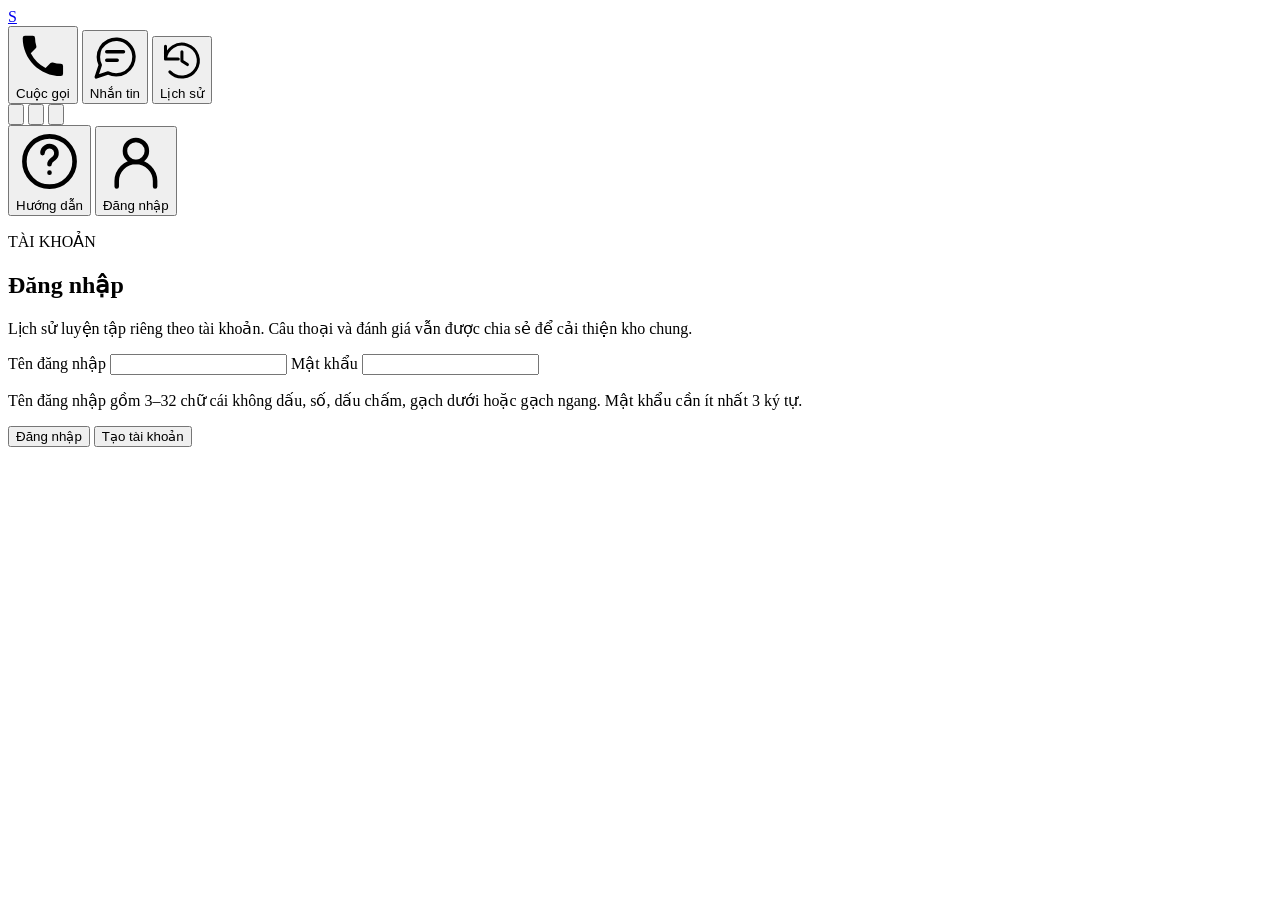
==== commit ac765a1f: "Add first-login tutorial, service checks and validated audio streaming" ====
--- a/frontend/static/index.html
+++ b/frontend/static/index.html
@@ -3,12 +3,19 @@
 <head>
   <meta charset="utf-8">
   <meta name="viewport" content="width=device-width, initial-scale=1">
-  <meta name="theme-color" content="#0f0e18">
+  <meta name="theme-color" content="#ffffff">
   <title>Scam Arena — Luyện phản xạ chống lừa đảo</title>
   <link rel="stylesheet" href="/css/style.css?v=admin-rasa-review-1">
-  <link rel="stylesheet" href="/css/call-preview.css?v=subtitles-1">
+  <link rel="stylesheet" href="/css/call-preview.css?v=call-context-1">
   <link rel="stylesheet" href="/css/message-chat.css?v=1">
-  <link rel="stylesheet" href="/css/sidebar.css?v=4">
+  <link rel="stylesheet" href="/css/sidebar.css?v=5">
+  <link rel="stylesheet" href="/css/user-admin.css?v=2">
+  <link rel="stylesheet" href="/css/light-theme.css?v=1">
+  <link rel="stylesheet" href="/css/data-review.css?v=1">
+  <link rel="stylesheet" href="/css/messenger.css?v=4">
+  <link rel="stylesheet" href="/css/motion.css?v=1">
+  <link rel="stylesheet" href="/css/service-status.css?v=1">
+  <link rel="stylesheet" href="/css/onboarding.css?v=1">
 </head>
 <body>
   <nav id="mode-nav" class="app-sidebar" aria-label="Điều hướng Scam Arena">
@@ -21,12 +28,21 @@
       </div>
       <div id="admin-tools" class="sidebar-admin" role="group" aria-label="Quản trị" hidden>
         <span class="sidebar-group-label">QUẢN TRỊ</span>
+        <button id="users-open" class="sidebar-item" type="button" data-mode="users" title="Quản lý người dùng"><svg viewBox="0 0 24 24" aria-hidden="true" fill="none" stroke="currentColor" stroke-width="1.65" stroke-linecap="round" stroke-linejoin="round"><path d="M16 21v-2a4 4 0 0 0-4-4H6a4 4 0 0 0-4 4v2M22 21v-2a4 4 0 0 0-3-3.87"/><circle cx="9" cy="7" r="4"/><path d="M16 3.13a4 4 0 0 1 0 7.75"/></svg><span>Người dùng</span></button>
         <button id="rasa-review-open" data-mode="rasa" class="sidebar-item" type="button" title="Duyệt mẫu Rasa"><svg viewBox="0 0 24 24" aria-hidden="true" fill="none" stroke="currentColor" stroke-width="1.65" stroke-linecap="round" stroke-linejoin="round"><rect x="5" y="4" width="14" height="17" rx="2"/><path d="M9 4V2h6v2M8 10h8M8 14l2 2 5-5"/></svg><span>Mẫu Rasa</span></button>
         <button id="admin-open" data-mode="scenarios" class="sidebar-item" type="button" title="Mô hình kịch bản"><svg viewBox="0 0 24 24" aria-hidden="true" fill="none" stroke="currentColor" stroke-width="1.65" stroke-linecap="round" stroke-linejoin="round"><rect x="8" y="2" width="8" height="5" rx="1"/><rect x="2" y="17" width="7" height="5" rx="1"/><rect x="15" y="17" width="7" height="5" rx="1"/><path d="M12 7v5M5.5 17v-5h13v5"/></svg><span>Kịch bản</span></button>
         <a class="sidebar-item" data-mode="practice" href="/practice-admin.html" title="Duyệt và thống kê cuộc gọi"><svg viewBox="0 0 24 24" aria-hidden="true" fill="none" stroke="currentColor" stroke-width="1.65" stroke-linecap="round" stroke-linejoin="round"><path d="M4 20h16M7 16v-5M12 16V5M17 16V8"/></svg><span>Duyệt cuộc gọi</span></a>
       </div>
     </div>
     <div class="sidebar-footer">
+      <div id="service-status" class="service-status" aria-label="Trạng thái dịch vụ">
+        <div class="service-status-buttons">
+          <button type="button" data-service="call" data-state="unknown" aria-label="AI cuộc gọi: chưa kiểm tra" aria-expanded="false" aria-controls="service-status-detail" title="AI cuộc gọi: chưa kiểm tra"><svg viewBox="0 0 24 24" fill="none" stroke="currentColor" stroke-width="1.8" aria-hidden="true"><path d="m7 3 3 5-3 3c2 3 3 4 6 6l3-3 5 3c0 3-2 5-5 4C8 19 5 16 3 8 2 5 4 3 7 3Z"/></svg><i aria-hidden="true"></i></button>
+          <button type="button" data-service="message" data-state="unknown" aria-label="AI nhắn tin: chưa kiểm tra" aria-expanded="false" aria-controls="service-status-detail" title="AI nhắn tin: chưa kiểm tra"><svg viewBox="0 0 24 24" fill="none" stroke="currentColor" stroke-width="1.8" aria-hidden="true"><path d="M21 11a9 9 0 0 1-9 9H4l-2 2V11a9 9 0 0 1 19 0Z"/><path d="M7 10h10M7 14h7"/></svg><i aria-hidden="true"></i></button>
+          <button type="button" data-service="stt" data-state="unknown" aria-label="Nhận diện giọng nói: chưa kiểm tra" aria-expanded="false" aria-controls="service-status-detail" title="Nhận diện giọng nói: chưa kiểm tra"><svg viewBox="0 0 24 24" fill="none" stroke="currentColor" stroke-width="1.8" aria-hidden="true"><rect x="9" y="2" width="6" height="13" rx="3"/><path d="M5 10v2a7 7 0 0 0 14 0v-2M12 19v3M8 22h8"/></svg><i aria-hidden="true"></i></button>
+        </div>
+        <div id="service-status-detail" class="service-status-detail" hidden><strong></strong><p></p><small></small></div>
+      </div>
       <button id="help-open" data-mode="help" class="sidebar-item" type="button" aria-label="Hướng dẫn sử dụng" title="Hướng dẫn sử dụng"><svg viewBox="0 0 24 24" aria-hidden="true" fill="none" stroke="currentColor" stroke-width="1.65" stroke-linecap="round" stroke-linejoin="round"><circle cx="12" cy="12" r="9"/><path d="M9.5 9a2.5 2.5 0 1 1 4 2c-1 .7-1.5 1-1.5 2M12 16h.01"/></svg><span>Hướng dẫn</span></button>
       <details id="account-controls" class="sidebar-account" hidden>
         <summary class="sidebar-item" aria-label="Tài khoản" title="Tài khoản"><svg viewBox="0 0 24 24" aria-hidden="true" fill="none" stroke="currentColor" stroke-width="1.65" stroke-linecap="round" stroke-linejoin="round"><circle cx="12" cy="8" r="4"/><path d="M5 21v-2a7 7 0 0 1 14 0v2"/></svg><span>Tài khoản</span></summary>
@@ -35,6 +51,11 @@
       <button id="sidebar-login" class="sidebar-item" type="button" data-mode="login" title="Đăng nhập"><svg viewBox="0 0 24 24" aria-hidden="true" fill="none" stroke="currentColor" stroke-width="1.65" stroke-linecap="round" stroke-linejoin="round"><circle cx="12" cy="8" r="4"/><path d="M5 21v-2a7 7 0 0 1 14 0v2"/></svg><span>Đăng nhập</span></button>
     </div>
   </nav>
+  <dialog id="quick-tutorial" class="quick-tutorial" aria-labelledby="quick-tutorial-title" aria-describedby="quick-tutorial-description">
+    <div class="quick-tutorial-top"><span>CHÀO MỪNG ĐẾN SCAM ARENA</span><button id="quick-tutorial-skip" type="button">Bỏ qua</button></div>
+    <div class="quick-tutorial-body"><span id="quick-tutorial-icon" aria-hidden="true"></span><p id="quick-tutorial-step"></p><h2 id="quick-tutorial-title"></h2><p id="quick-tutorial-description"></p><blockquote id="quick-tutorial-example" hidden></blockquote></div>
+    <div class="quick-tutorial-bottom"><div id="quick-tutorial-dots" aria-hidden="true"><i></i><i></i><i></i></div><button id="quick-tutorial-prev" type="button">Quay lại</button><button id="quick-tutorial-next" type="button">Tiếp tục →</button></div>
+  </dialog>
   <main class="app-shell">
 <dialog id="admin-overview-dialog" class="help-dialog admin-lines-dialog" aria-labelledby="admin-overview-title">
       <div class="help-heading">
@@ -69,49 +90,48 @@
     </section>
 
     <div id="app-content" hidden>
-    <div id="message-mode" class="app-mode-panel">
-    <section class="intro">
-      <p class="eyebrow">LUYỆN TẬP QUA TIN NHẮN</p>
-      <h1>Một tin nhắn. Một lựa chọn.</h1>
-      <p class="intro-copy">Bình tĩnh trò chuyện, tự xác minh và luyện cách phản hồi của bạn.</p>
-    </section>
-
-    <section id="arena-picker" class="panel">
-      <div class="section-heading"><div><h2>Bắt đầu cuộc trò chuyện</h2><p class="message-picker-note">Chọn một tình huống để thử sức.</p></div><span class="message-sim-pill">Mô phỏng</span></div>
-      <div id="arena-scenario-list" class="scenario-grid" aria-live="polite"></div>
-      <button id="arena-random-btn" class="button button-secondary" type="button">Chọn ngẫu nhiên</button>
-      <p id="picker-error" class="error" role="alert" hidden></p>
-    </section>
-
-
-    <section id="arena-session" class="panel session-panel message-chat-panel" hidden>
-      <header class="message-chat-header">
-        <div class="caller"><div class="caller-icon" aria-hidden="true"><svg viewBox="0 0 24 24" width="24" height="24" fill="none" stroke="currentColor" stroke-width="1.7"><path d="M5 4h14a2 2 0 0 1 2 2v10a2 2 0 0 1-2 2h-8l-6 3v-3H5a2 2 0 0 1-2-2V6a2 2 0 0 1 2-2Z"/><path d="M7 9h10M7 13h6"/></svg></div><div class="message-contact"><h2>Người gửi lạ</h2><p id="arena-scenario-label"></p></div></div>
-        <span class="message-sim-pill"><span class="live-dot" aria-hidden="true"></span>Mô phỏng</span>
-        <span id="arena-call-timer" hidden>00:00</span>
-      </header>
-      <div class="message-session-note">Cuộc trò chuyện luyện tập · Không dùng thông tin cá nhân thật</div>
-      <div id="arena-transcript" class="transcript" role="log" aria-label="Nội dung trò chuyện" aria-live="polite" aria-relevant="additions" tabindex="0"></div>
-      <div id="arena-typing" class="message-typing" aria-hidden="true" hidden><span></span><span></span><span></span><small>Đang chuẩn bị phản hồi</small></div>
-      <div class="message-composer-area">
-        <p id="arena-status" class="status" role="status"></p>
-        <audio id="arena-audio-player" hidden></audio>
-        <div class="reply-box">
-          <label for="arena-text-input" class="message-input-label">Tin nhắn của bạn</label>
-          <textarea id="arena-text-input" rows="1" maxlength="4000" placeholder="Nhập tin nhắn…" aria-describedby="message-input-hint"></textarea>
-          <div class="reply-actions">
-            <button id="arena-mic-btn" class="button button-secondary" type="button">🎙 Ghi âm</button>
+    <div id="message-mode" class="app-mode-panel messenger-workspace">
+      <aside class="message-intro" aria-labelledby="message-intro-title">
+        <span class="message-intro-eyebrow"><span aria-hidden="true"></span> LUYỆN TẬP QUA TIN NHẮN</span>
+        <div class="message-intro-content">
+          <h1 id="message-intro-title">Một tin nhắn.<br>Một lựa chọn.</h1>
+          <p>Bình tĩnh trò chuyện, tự xác minh và luyện cách phản hồi của bạn.</p>
+          <button id="message-empty-new" type="button" class="button message-start-button"><span>Bắt đầu</span><svg viewBox="0 0 24 24" fill="none" stroke="currentColor" stroke-width="1.8" aria-hidden="true"><path d="M5 12h14m-6-6 6 6-6 6"/></svg></button>
+          <p id="message-open-error" class="error" role="alert" hidden></p>
+        </div>
+        <div class="message-intro-footer"><span class="message-intro-rule" aria-hidden="true"></span><p>Mỗi cuộc trò chuyện là một cơ hội<br>để nhận ra điều bất thường.</p><small>Chỉ dùng dữ liệu mô phỏng.<br>Không chia sẻ thông tin cá nhân thật.</small></div>
+      </aside>
+      <div class="messenger-main">
+        <section id="message-empty" class="messenger-empty" aria-labelledby="message-empty-title">
+          <div class="message-preview" aria-hidden="true"><span></span><span></span><span></span></div>
+          <h2 id="message-empty-title">Không gian trò chuyện của bạn</h2>
+          <p>Nhấn <strong>Bắt đầu</strong> để nhận tin nhắn đầu tiên.</p>
+          <small>Cuộc trò chuyện mô phỏng</small>
+        </section>
+        <section id="arena-session" class="panel session-panel message-chat-panel" hidden>
+          <header class="message-chat-header">
+
+            <div class="caller"><div class="caller-icon" aria-hidden="true">N</div><div class="message-contact"><h2>Người gửi lạ</h2><p id="arena-scenario-label">Cuộc trò chuyện mô phỏng</p></div></div>
+            <span class="message-sim-pill">Mô phỏng</span>
+            <button id="message-new" class="messenger-icon" type="button" aria-label="Tin nhắn mới" title="Tin nhắn mới"><svg viewBox="0 0 24 24" fill="none" stroke="currentColor" stroke-width="1.8" aria-hidden="true"><path d="M12 4H5a2 2 0 0 0-2 2v13a2 2 0 0 0 2 2h13a2 2 0 0 0 2-2v-7M16 3l5 5M10 14l3-1 9-9-3-3-9 9-1 4Z"/></svg></button>
+            <button id="message-voice" class="messenger-icon" type="button" aria-label="Bật giọng đọc" title="Bật giọng đọc" aria-pressed="false"><svg viewBox="0 0 24 24" fill="none" stroke="currentColor" stroke-width="1.8" aria-hidden="true"><path d="m11 5-6 4H2v6h3l6 4V5ZM15 8a6 6 0 0 1 0 8M18 5a10 10 0 0 1 0 14"/></svg></button>
+            <button id="arena-finish-btn" class="messenger-end" type="button" title="Kết thúc và xem kết quả">Kết thúc</button>
+            <span id="arena-call-timer" hidden>00:00</span>
+          </header>
+          <div class="message-session-note">Đây là cuộc trò chuyện luyện tập. Không chia sẻ thông tin cá nhân thật.</div>
+          <div id="arena-transcript" class="transcript" role="log" aria-label="Nội dung trò chuyện" aria-live="polite" aria-relevant="additions" tabindex="0"></div>
+          <div id="arena-typing" class="message-typing" aria-hidden="true" hidden><span></span><span></span><span></span><small>Đang nhập</small></div>
+          <div class="message-composer-area">
+            <p id="arena-status" class="status" role="status"></p><audio id="arena-audio-player" hidden></audio>
+            <div class="reply-box">
+              <button id="arena-mic-btn" class="messenger-icon" type="button" aria-label="Ghi âm tin nhắn" title="Ghi âm tin nhắn">🎙</button>
+              <label for="arena-text-input" class="message-input-label">Tin nhắn của bạn</label>
+              <textarea id="arena-text-input" rows="1" maxlength="4000" placeholder="Aa" aria-describedby="message-input-hint"></textarea>
+              <button id="arena-send-btn" class="messenger-send" type="button" aria-label="Gửi tin nhắn" title="Gửi tin nhắn"><svg aria-hidden="true" viewBox="0 0 24 24" fill="currentColor"><path d="M3.4 2.7a1 1 0 0 0-1.3 1.2L5 11l9 .9L5 13l-2.9 7.1a1 1 0 0 0 1.3 1.2l18-8.4a1 1 0 0 0 0-1.8l-18-8.4Z"/></svg></button>
+            </div>
             <span id="message-input-hint">Enter để gửi · Shift + Enter xuống dòng</span>
-            <button id="arena-send-btn" class="button button-primary" type="button"><span>Gửi</span><svg aria-hidden="true" viewBox="0 0 24 24" width="18" height="18" fill="none" stroke="currentColor" stroke-width="1.8" stroke-linecap="round" stroke-linejoin="round"><path d="m5 12 14-7-4 14-3-7-7 0Z"/><path d="m12 12 7-7"/></svg></button>
-          </div>
-        </div>
-        <div class="session-actions">
-          <button id="arena-cancel-btn" class="button button-quiet" type="button">‹ Đổi tình huống</button>
-          <button id="arena-finish-btn" class="button button-danger" type="button">Kết thúc và xem điểm <span aria-hidden="true">↗</span></button>
-        </div>
-      </div>
-    </section>
-
+          </div>
+        </section>
     <section id="arena-result" class="panel result-panel" hidden>
       <p class="eyebrow">KẾT QUẢ LUYỆN TẬP</p>
       <h2 id="arena-badge">—</h2>
@@ -123,19 +143,22 @@
       <p id="arena-lesson" class="safe-note" hidden></p>
       <p id="arena-no-mistakes" class="safe-note" hidden>Không phát hiện lỗi trong các câu trả lời đã ghi nhận.</p>
       <p class="scoring-note">Điểm dựa trên nhánh hội thoại và ý định được phân loại; văn bản lưu trên máy chủ được che dãy số dài.</p>
-      <button id="arena-restart-btn" class="button button-primary" type="button">Luyện tình huống khác</button>
-    </section>
-
-    <footer><span>Scam Arena · Mô phỏng, không phải cuộc gọi thật</span></footer>
+      <button id="message-result-back" class="button button-secondary" type="button">Quay lại hội thoại</button>
+      <button id="arena-restart-btn" class="button button-primary" type="button">Tin nhắn mới</button>
+    </section>
+
+      </div>
     </div>
     <section id="call-static-screen" class="call-static-screen" aria-label="Mô phỏng cuộc gọi" hidden>
       <aside class="call-subtitles" aria-labelledby="call-subtitles-title" hidden>
         <h2 id="call-subtitles-title">Phụ đề cuộc gọi</h2>
+        <div id="call-player-context" class="call-player-context" hidden><span>Bối cảnh giả định của bạn</span><p></p></div>
         <div id="call-subtitles-log" class="call-subtitles-log" role="log" aria-labelledby="call-subtitles-title" tabindex="0">
           <p id="call-subtitles-empty" class="call-subtitles-empty">Lời người gọi và câu máy nghe được sẽ hiện ở đây.</p>
         </div>
       </aside>
       <div class="call-scenario-picker">
+        <div class="call-setup">
         <h1>Bắt đầu cuộc gọi</h1>
         <p class="call-picker-hint">Đón một cuộc gọi bất ngờ hoặc chọn tình huống bạn muốn luyện.</p>
         <div class="call-start-group">
@@ -147,6 +170,8 @@
           <p class="call-menu-label">Chọn tình huống cụ thể</p>
           <div id="call-scenario-options" class="call-scenario-options"></div>
         </div>
+        </div>
+        <div class="call-live-heading" hidden><span aria-hidden="true"></span><h2>Đang trò chuyện</h2></div>
       </div>
       <div class="call-device-slot">
       <div class="call-device">
@@ -208,6 +233,7 @@
     <section id="rasa-review-dialog" hidden tabindex="-1" data-workspace-screen="rasa" class="workspace-screen help-dialog rasa-review-dialog" aria-labelledby="rasa-review-title">
       <div class="help-heading">
         <h2 id="rasa-review-title">Duyệt mẫu Rasa</h2>
+        <button id="data-review-open" class="users-button" type="button">Bot đề xuất</button>
 
       </div>
       <div class="rasa-review-toolbar">
@@ -243,6 +269,7 @@
     <section id="help-dialog" hidden tabindex="-1" data-workspace-screen="help" class="workspace-screen help-dialog" aria-labelledby="help-title">
       <div class="help-heading">
         <div><p class="eyebrow">SCAM ARENA</p><h2 id="help-title">Hướng dẫn sử dụng</h2></div>
+        <button id="quick-tutorial-replay" class="button button-secondary" type="button">Hướng dẫn nhanh</button>
 
       </div>
       <div class="help-layout">
@@ -326,8 +353,40 @@
         </aside>
       </div>
     </section>
-<section id="practice-admin-screen" class="workspace-screen workspace-frame" data-workspace-screen="practice" hidden tabindex="-1" aria-label="Duyệt và thống kê cuộc gọi">
+<section id="data-review-screen" class="workspace-screen" data-workspace-screen="review-bot" hidden tabindex="-1" aria-labelledby="data-review-title">
+      <div class="help-heading"><div><p class="eyebrow">QUẢN TRỊ DỮ LIỆU</p><h2 id="data-review-title">Bot đề xuất</h2></div><button data-review-refresh class="users-button" type="button">Tải lại</button></div>
+      <p class="data-review-note">Bot dùng LLM của phần nhắn tin để rà soát. Tự phân tích tối đa 2 câu khi kết thúc phiên; không tự duyệt, thay luật hay huấn luyện. Câu gốc luôn giữ nguyên. Với dữ liệu cũ, bấm Quét dữ liệu; mỗi đợt xét tối đa 200 câu chờ, 100 luật và 500 lượt thoại gần nhất.</p>
+      <div class="data-review-toolbar">
+        <label>Loại đề xuất<select data-review-kind><option value="intent">Câu cần duyệt</option><option value="rule">Luật nhận diện</option><option value="stale_session">Phiên bỏ dở</option><option value="duplicate">Mục trùng</option><option value="dialogue">Lời thoại lệch bước</option><option value="all">Tất cả loại</option></select></label>
+        <label>Đề xuất<select data-review-filter><option value="pending">Chờ duyệt</option><option value="accepted">Đã chấp nhận</option><option value="rejected">Đã bỏ qua</option><option value="all">Tất cả</option></select></label>
+        <label>Giới hạn LLM mỗi đợt<select data-review-limit><option value="5">5 mục</option><option value="10">10 mục</option><option value="20">20 mục</option></select></label>
+        <button data-review-run type="button" class="users-button">Quét dữ liệu</button>
+      </div>
+      <p data-review-status class="data-review-note" role="status"></p><div data-review-list aria-live="polite"></div>
+      <div class="data-review-pagination"><button data-review-prev type="button" class="users-button">Trước</button><span data-review-page></span><button data-review-next type="button" class="users-button">Sau</button></div>
+    </section>
+    <section id="practice-admin-screen" class="workspace-screen workspace-frame" data-workspace-screen="practice" hidden tabindex="-1" aria-label="Duyệt và thống kê cuộc gọi">
       <iframe id="practice-admin-frame" title="Duyệt và thống kê cuộc gọi" data-src="/practice-admin.html?embedded=1"></iframe>
+    </section>
+    <section id="users-screen" class="workspace-screen users-screen" data-workspace-screen="users" hidden tabindex="-1" aria-labelledby="users-title">
+      <div class="help-heading"><div><p class="eyebrow">QUẢN TRỊ</p><h2 id="users-title">Người dùng</h2></div><button id="users-refresh" class="users-button" type="button">Tải lại</button></div>
+      <p class="users-note">Tìm tài khoản, theo dõi số liệu luyện tập và quản lý trạng thái truy cập.</p>
+      <form id="users-search-form" class="users-filters">
+        <label>Tên tài khoản<input id="users-search" type="search" maxlength="64" placeholder="Tìm theo tên đăng nhập…"></label>
+        <label>Trạng thái<select id="users-state"><option value="all">Tất cả</option><option value="active">Đang hoạt động</option><option value="locked">Đã khóa</option></select></label>
+        <label>Vai trò<select id="users-role"><option value="all">Tất cả vai trò</option><option value="user">Người dùng</option><option value="admin">Quản trị viên</option></select></label>
+        <button class="users-button" type="submit">Tìm kiếm</button>
+      </form>
+      <p id="users-status" class="users-note" role="status"></p><p id="users-count" class="users-note"></p>
+      <div id="users-list" class="users-list" aria-live="polite"></div>
+      <div class="users-pagination"><button id="users-prev" class="users-button" type="button">Trang trước</button><span id="users-page"></span><button id="users-next" class="users-button" type="button">Trang sau</button></div>
+      <section id="users-detail" class="users-detail" hidden aria-labelledby="users-detail-title">
+        <div class="users-detail-heading"><h3 id="users-detail-title"></h3><button id="users-detail-close" class="users-button" type="button">Thu gọn</button></div>
+        <p id="users-detail-state" class="users-note"></p><p id="users-detail-meta" class="users-note"></p>
+        <form id="users-action-form"><label id="users-reason-label" for="users-reason">Lý do thay đổi</label><textarea id="users-reason" maxlength="500" rows="2"></textarea><button id="users-action" class="users-button" type="submit"></button></form>
+        <h4>Lịch sử khóa / mở khóa · 50 thao tác gần nhất</h4><div id="users-events"></div>
+      </section>
+      <p class="users-note">Điểm trung bình chỉ tính các phiên đã có kết quả. “Nhận định đúng” tính trên các lượt đã gửi đánh giá. Không hiển thị nội dung hội thoại cá nhân.</p>
     </section>
     <aside class="desktop-visual" aria-hidden="true">
       <div class="orbit-scene">
@@ -344,19 +403,24 @@
 
 
   </main>
-  <script src="/js/api.js?v=mixed-calls-2"></script>
-  <script src="/js/arena/arena.js?v=chat-1"></script>
-  <script src="/js/arena/history.js?v=mixed-calls-2"></script>
-  <script src="/js/auth.js?v=workspace-1"></script>
+  <script src="/js/api.js?v=messenger-1"></script>
+  <script src="/js/arena/arena.js?v=messenger-2"></script>
+  <script src="/js/arena/history.js?v=review-bot-1"></script>
+  <script src="/js/auth.js?v=onboarding-1"></script>
   <script src="/js/call-latency.js?v=stream-2"></script>
   <script src="/js/call-partial.js?v=2"></script>
   <script src="/js/call-microphone.js?v=silero-stream-1"></script>
   <script src="/js/call-stream.js?v=1"></script>
-  <script src="/js/phone-inbox.js?v=1"></script>
-  <script src="/js/app-mode.js?v=workspace-2"></script>
+  <script src="/js/phone-inbox.js?v=2"></script>
+  <script src="/js/speech-audio-stream.js?v=1"></script>
+  <script src="/js/app-mode.js?v=validated-audio-1"></script>
   <script src="/js/help.js?v=workspace-1"></script>
   <script src="/js/sidebar.js?v=4"></script>
   <script src="/js/admin-graph.js?v=workspace-2"></script>
   <script src="/js/rasa-review.js?v=workspace-1"></script>
+  <script src="/js/user-admin.js?v=2"></script>
+  <script src="/js/data-review.js?v=1"></script>
+  <script src="/js/service-status.js?v=1"></script>
+  <script src="/js/onboarding.js?v=1"></script>
 </body>
 </html>
